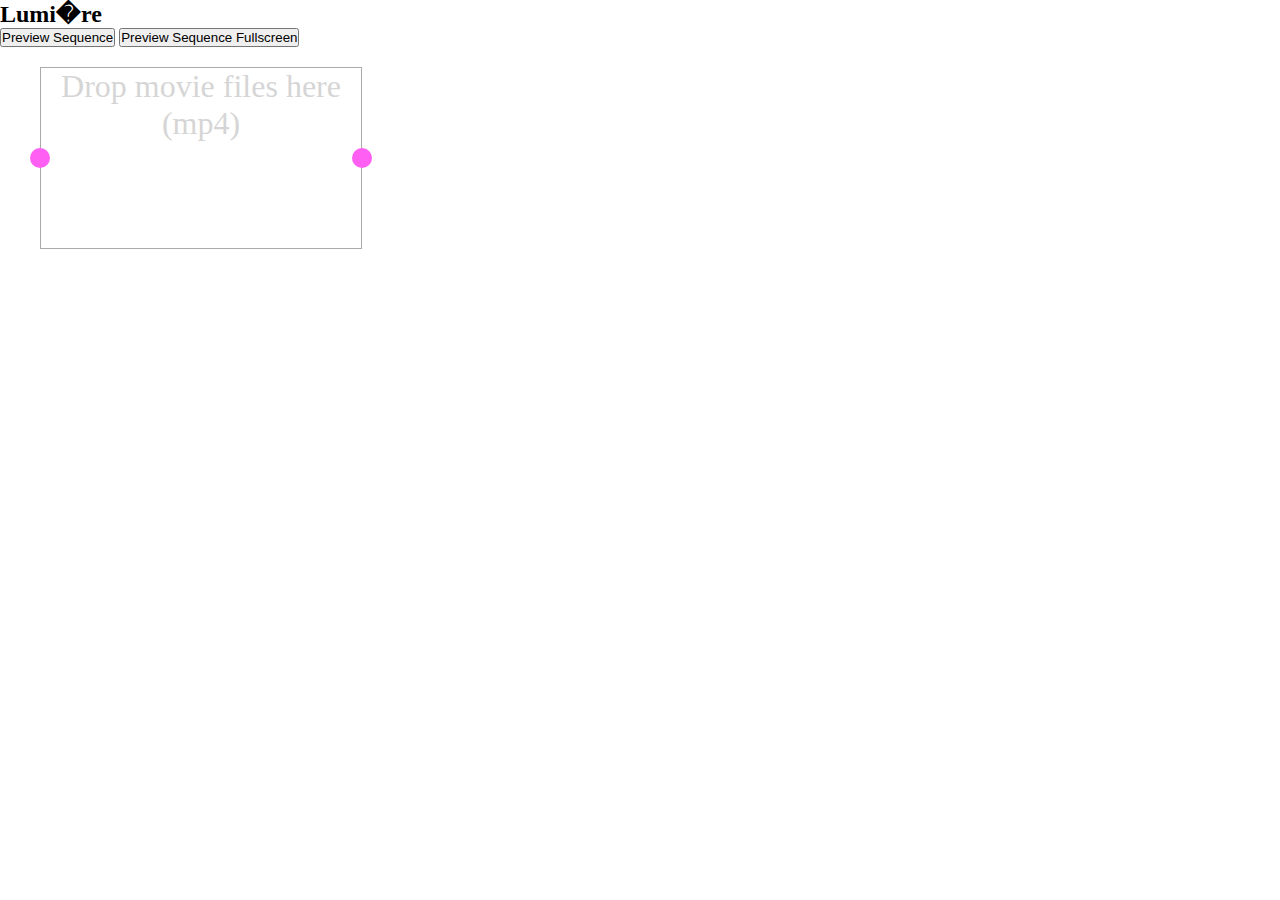
==== index.html @ 1c8ba827 "created a range slider for srubbing the video" ====
<!DOCTYPE html>
<html>
  <head>
    
        <title>Lumi�re</title>
 
        <link href="styles.css" rel="stylesheet" type="text/css">

        <!-- from video.js http://videojs.com/#section5 -->
        <link href="video-js.css" rel="stylesheet">
        <script src="js/video.js"></script>
  </head>
  
  <body>

<div id="middle">
                    
    <div class="big_description">
        <h2>Lumi�re</h2>
        <button id="playall">Preview Sequence</button>
        <button id="playallfs">Preview Sequence Fullscreen</button>
        
        <div id="footnote"></div>
        
    </div>
    
    <div class="clear"></div>  
             
<div id="videos" class="center">
   
</div>

                </div>

  <script src="js/jquery-1.7.2.min.js"></script>
  <script src="js/jquery-ui-1.8.20.custom.min.js"></script>
  <script src="js/jquery.ui.draggable.js"></script>
  <script src="js/jquery.ui.sortable.js"></script>
  <script src="js/jquery.jsPlumb-1.3.9-all-min.js"></script>
  <script src="js/popcorn-complete.min.js"></script>
  <script src="js/local-video.js"></script>
  <script src="js/scripts.js"></script>
  <script src="js/canvas.js"></script>
  <script type="text/javascript">
    
        var LoggedInUser = null;
	//var v = new Video();
    
    </script>
  </body>
</html>
---- styles.css ----
*{padding: 0; margin: 0}

html, body {
  width:  100%;
  height: 100%;
  margin: 0px;
}

#middle {
	width: 100%;
}
canvas {
	height: 600px;
	width: 100%;
	position: absolute;
	top: 0;
	left: 0;
}

.connector {
  border-radius: 50%;
  width: 20px;
  height: 20px;
  background:#ff5ff2;
  position: absolute;
  top: 90px;
  /* width and height can be anything, as long as they're equal */
}

#alert{
	color: #ee3838;
}

#videos {
	z-index: 1;
}
#fullscreenvidsdiv {
	width: 100%;
	height: 360px;
	background: #000;
	padding: 20px;
	z-index:20000;
}
#fullscreenvids {
	margin: 0 auto;
	width: 620px;
	height: 320px
	text-align: center;
	
}

.local_drop {
    height: 180px;
    width: 320px;
    margin: 20px 40px;
    border: 1px dashed #999;
    position: relative;
/*    overflow: auto;*/
    float: left;
}
.local_drop.drag_over {
    border: 1px dashed #333;
    color: #333;
    opacity: 1;
}
.local_drop_text {
    position: relative;
    text-align: center;
    font-size: 32px;
    color: #999;
    opacity: .4;
    display: block;
}
.local_drop_text.drag_over{
	color: #333;
}

.local_drop_text.drag_drop {
    display: none;
    color: #333;
}
.song {
    height: 30px;
    line-height: 30px;
    border-bottom: 1px solid #999;
    font-size: 13px;
    color: #666;
    position: relative;
    text-indent: 30px;
}
.song_progress {
    position: absolute;
    height: 30px;
    width: 0;
    background-color: #000;
    top: 0;
    left: 0;
    opacity: .1;
    z-index: 100;
}
.song.playing {
    color: #000;
}
.song.true {
    background-color: #FFF;
}
.song.false {
    background-color: #FAFAFA;
}
.play_button {
    background-image: url(http://www.ex.fm/static/images/inline-player-icons.png);
    background-repeat: no-repeat;
    height: 20px;
    width: 20px;
    position: absolute;
    top: 7px;
    left: 10px;
    cursor: pointer;
    z-index: 200;
}
.play_button:hover {
    background-position: 0 -30px;
}
.song.playing .play_button {
    background-position: -148px -1px;
}
.song.playing .play_button:hover {
    background-position: -148px -31px;
}
.play_button.paused {
    background-position: 0 -60px;
}


/* ---------------------------------------------------------------*/
/*!
 * jQuery UI Slider 1.8.21
 *
 * Copyright 2012, AUTHORS.txt (http://jqueryui.com/about)
 * Dual licensed under the MIT or GPL Version 2 licenses.
 * http://jquery.org/license
 *
 * http://docs.jquery.com/UI/Slider#theming
 */
.ui-slider { position: relative; text-align: left; }
.ui-slider .ui-slider-handle { position: absolute; z-index: 2; width: 1.2em; height: 1.2em; cursor: default; }
.ui-slider .ui-slider-range { position: absolute; z-index: 1; font-size: .7em; display: block; border: 0; background-position: 0 0; }

.ui-slider-horizontal { height: .8em; }
.ui-slider-horizontal .ui-slider-handle { top: -.3em; margin-left: -.6em; }
.ui-slider-horizontal .ui-slider-range { top: 0; height: 100%; }
.ui-slider-horizontal .ui-slider-range-min { left: 0; }
.ui-slider-horizontal .ui-slider-range-max { right: 0; }

.ui-slider-vertical { width: .8em; height: 100px; }
.ui-slider-vertical .ui-slider-handle { left: -.3em; margin-left: 0; margin-bottom: -.6em; }
.ui-slider-vertical .ui-slider-range { left: 0; width: 100%; }
.ui-slider-vertical .ui-slider-range-min { bottom: 0; }
.ui-slider-vertical .ui-slider-range-max { top: 0; }

/*---------------------------------------------------------------*/
/*!
 * jQuery UI CSS Framework 1.8.21
 *
 * Copyright 2012, AUTHORS.txt (http://jqueryui.com/about)
 * Dual licensed under the MIT or GPL Version 2 licenses.
 * http://jquery.org/license
 *
 * http://docs.jquery.com/UI/Theming/API
 *
 * To view and modify this theme, visit http://jqueryui.com/themeroller/
 */


/* Component containers
----------------------------------*/
.ui-widget { font-family: Verdana,Arial,sans-serif/*{ffDefault}*/; font-size: 1.1em/*{fsDefault}*/; }
.ui-widget .ui-widget { font-size: 1em; }
.ui-widget input, .ui-widget select, .ui-widget textarea, .ui-widget button { font-family: Verdana,Arial,sans-serif/*{ffDefault}*/; font-size: 1em; }
.ui-widget-content { border: 1px solid #aaaaaa/*{borderColorContent}*/; background: #ffffff/*{bgColorContent}*/ url(images/ui-bg_flat_75_ffffff_40x100.png)/*{bgImgUrlContent}*/ 50%/*{bgContentXPos}*/ 50%/*{bgContentYPos}*/ repeat-x/*{bgContentRepeat}*/; color: #222222/*{fcContent}*/; }
.ui-widget-content a { color: #222222/*{fcContent}*/; }
.ui-widget-header { border: 1px solid #aaaaaa/*{borderColorHeader}*/; background: #cccccc/*{bgColorHeader}*/ url(images/ui-bg_highlight-soft_75_cccccc_1x100.png)/*{bgImgUrlHeader}*/ 50%/*{bgHeaderXPos}*/ 50%/*{bgHeaderYPos}*/ repeat-x/*{bgHeaderRepeat}*/; color: #222222/*{fcHeader}*/; font-weight: bold; }
.ui-widget-header a { color: #222222/*{fcHeader}*/; }

/* Interaction states
----------------------------------*/
.ui-state-default, .ui-widget-content .ui-state-default, .ui-widget-header .ui-state-default { border: 1px solid #d3d3d3/*{borderColorDefault}*/; background: #e6e6e6/*{bgColorDefault}*/ url(images/ui-bg_glass_75_e6e6e6_1x400.png)/*{bgImgUrlDefault}*/ 50%/*{bgDefaultXPos}*/ 50%/*{bgDefaultYPos}*/ repeat-x/*{bgDefaultRepeat}*/; font-weight: normal/*{fwDefault}*/; color: #555555/*{fcDefault}*/; }
.ui-state-default a, .ui-state-default a:link, .ui-state-default a:visited { color: #555555/*{fcDefault}*/; text-decoration: none; }
.ui-state-hover, .ui-widget-content .ui-state-hover, .ui-widget-header .ui-state-hover, .ui-state-focus, .ui-widget-content .ui-state-focus, .ui-widget-header .ui-state-focus { border: 1px solid #999999/*{borderColorHover}*/; background: #dadada/*{bgColorHover}*/ url(images/ui-bg_glass_75_dadada_1x400.png)/*{bgImgUrlHover}*/ 50%/*{bgHoverXPos}*/ 50%/*{bgHoverYPos}*/ repeat-x/*{bgHoverRepeat}*/; font-weight: normal/*{fwDefault}*/; color: #212121/*{fcHover}*/; }
.ui-state-hover a, .ui-state-hover a:hover { color: #212121/*{fcHover}*/; text-decoration: none; }
.ui-state-active, .ui-widget-content .ui-state-active, .ui-widget-header .ui-state-active { border: 1px solid #aaaaaa/*{borderColorActive}*/; background: #ffffff/*{bgColorActive}*/ url(images/ui-bg_glass_65_ffffff_1x400.png)/*{bgImgUrlActive}*/ 50%/*{bgActiveXPos}*/ 50%/*{bgActiveYPos}*/ repeat-x/*{bgActiveRepeat}*/; font-weight: normal/*{fwDefault}*/; color: #212121/*{fcActive}*/; }
.ui-state-active a, .ui-state-active a:link, .ui-state-active a:visited { color: #212121/*{fcActive}*/; text-decoration: none; }
.ui-widget :active { outline: none; }

/* Interaction Cues
----------------------------------*/
.ui-state-highlight, .ui-widget-content .ui-state-highlight, .ui-widget-header .ui-state-highlight  {border: 1px solid #fcefa1/*{borderColorHighlight}*/; background: #fbf9ee/*{bgColorHighlight}*/ url(images/ui-bg_glass_55_fbf9ee_1x400.png)/*{bgImgUrlHighlight}*/ 50%/*{bgHighlightXPos}*/ 50%/*{bgHighlightYPos}*/ repeat-x/*{bgHighlightRepeat}*/; color: #363636/*{fcHighlight}*/; }
.ui-state-highlight a, .ui-widget-content .ui-state-highlight a,.ui-widget-header .ui-state-highlight a { color: #363636/*{fcHighlight}*/; }
.ui-state-error, .ui-widget-content .ui-state-error, .ui-widget-header .ui-state-error {border: 1px solid #cd0a0a/*{borderColorError}*/; background: #fef1ec/*{bgColorError}*/ url(images/ui-bg_glass_95_fef1ec_1x400.png)/*{bgImgUrlError}*/ 50%/*{bgErrorXPos}*/ 50%/*{bgErrorYPos}*/ repeat-x/*{bgErrorRepeat}*/; color: #cd0a0a/*{fcError}*/; }
.ui-state-error a, .ui-widget-content .ui-state-error a, .ui-widget-header .ui-state-error a { color: #cd0a0a/*{fcError}*/; }
.ui-state-error-text, .ui-widget-content .ui-state-error-text, .ui-widget-header .ui-state-error-text { color: #cd0a0a/*{fcError}*/; }
.ui-priority-primary, .ui-widget-content .ui-priority-primary, .ui-widget-header .ui-priority-primary { font-weight: bold; }
.ui-priority-secondary, .ui-widget-content .ui-priority-secondary,  .ui-widget-header .ui-priority-secondary { opacity: .7; filter:Alpha(Opacity=70); font-weight: normal; }
.ui-state-disabled, .ui-widget-content .ui-state-disabled, .ui-widget-header .ui-state-disabled { opacity: .35; filter:Alpha(Opacity=35); background-image: none; }

/* Icons
----------------------------------*/

/* states and images */
.ui-icon { width: 16px; height: 16px; background-image: url(images/ui-icons_222222_256x240.png)/*{iconsContent}*/; }
.ui-widget-content .ui-icon {background-image: url(images/ui-icons_222222_256x240.png)/*{iconsContent}*/; }
.ui-widget-header .ui-icon {background-image: url(images/ui-icons_222222_256x240.png)/*{iconsHeader}*/; }
.ui-state-default .ui-icon { background-image: url(images/ui-icons_888888_256x240.png)/*{iconsDefault}*/; }
.ui-state-hover .ui-icon, .ui-state-focus .ui-icon {background-image: url(images/ui-icons_454545_256x240.png)/*{iconsHover}*/; }
.ui-state-active .ui-icon {background-image: url(images/ui-icons_454545_256x240.png)/*{iconsActive}*/; }
.ui-state-highlight .ui-icon {background-image: url(images/ui-icons_2e83ff_256x240.png)/*{iconsHighlight}*/; }
.ui-state-error .ui-icon, .ui-state-error-text .ui-icon {background-image: url(images/ui-icons_cd0a0a_256x240.png)/*{iconsError}*/; }

/* positioning */
.ui-icon-carat-1-n { background-position: 0 0; }
.ui-icon-carat-1-ne { background-position: -16px 0; }
.ui-icon-carat-1-e { background-position: -32px 0; }
.ui-icon-carat-1-se { background-position: -48px 0; }
.ui-icon-carat-1-s { background-position: -64px 0; }
.ui-icon-carat-1-sw { background-position: -80px 0; }
.ui-icon-carat-1-w { background-position: -96px 0; }
.ui-icon-carat-1-nw { background-position: -112px 0; }
.ui-icon-carat-2-n-s { background-position: -128px 0; }
.ui-icon-carat-2-e-w { background-position: -144px 0; }
.ui-icon-triangle-1-n { background-position: 0 -16px; }
.ui-icon-triangle-1-ne { background-position: -16px -16px; }
.ui-icon-triangle-1-e { background-position: -32px -16px; }
.ui-icon-triangle-1-se { background-position: -48px -16px; }
.ui-icon-triangle-1-s { background-position: -64px -16px; }
.ui-icon-triangle-1-sw { background-position: -80px -16px; }
.ui-icon-triangle-1-w { background-position: -96px -16px; }
.ui-icon-triangle-1-nw { background-position: -112px -16px; }
.ui-icon-triangle-2-n-s { background-position: -128px -16px; }
.ui-icon-triangle-2-e-w { background-position: -144px -16px; }
.ui-icon-arrow-1-n { background-position: 0 -32px; }
.ui-icon-arrow-1-ne { background-position: -16px -32px; }
.ui-icon-arrow-1-e { background-position: -32px -32px; }
.ui-icon-arrow-1-se { background-position: -48px -32px; }
.ui-icon-arrow-1-s { background-position: -64px -32px; }
.ui-icon-arrow-1-sw { background-position: -80px -32px; }
.ui-icon-arrow-1-w { background-position: -96px -32px; }
.ui-icon-arrow-1-nw { background-position: -112px -32px; }
.ui-icon-arrow-2-n-s { background-position: -128px -32px; }
.ui-icon-arrow-2-ne-sw { background-position: -144px -32px; }
.ui-icon-arrow-2-e-w { background-position: -160px -32px; }
.ui-icon-arrow-2-se-nw { background-position: -176px -32px; }
.ui-icon-arrowstop-1-n { background-position: -192px -32px; }
.ui-icon-arrowstop-1-e { background-position: -208px -32px; }
.ui-icon-arrowstop-1-s { background-position: -224px -32px; }
.ui-icon-arrowstop-1-w { background-position: -240px -32px; }
.ui-icon-arrowthick-1-n { background-position: 0 -48px; }
.ui-icon-arrowthick-1-ne { background-position: -16px -48px; }
.ui-icon-arrowthick-1-e { background-position: -32px -48px; }
.ui-icon-arrowthick-1-se { background-position: -48px -48px; }
.ui-icon-arrowthick-1-s { background-position: -64px -48px; }
.ui-icon-arrowthick-1-sw { background-position: -80px -48px; }
.ui-icon-arrowthick-1-w { background-position: -96px -48px; }
.ui-icon-arrowthick-1-nw { background-position: -112px -48px; }
.ui-icon-arrowthick-2-n-s { background-position: -128px -48px; }
.ui-icon-arrowthick-2-ne-sw { background-position: -144px -48px; }
.ui-icon-arrowthick-2-e-w { background-position: -160px -48px; }
.ui-icon-arrowthick-2-se-nw { background-position: -176px -48px; }
.ui-icon-arrowthickstop-1-n { background-position: -192px -48px; }
.ui-icon-arrowthickstop-1-e { background-position: -208px -48px; }
.ui-icon-arrowthickstop-1-s { background-position: -224px -48px; }
.ui-icon-arrowthickstop-1-w { background-position: -240px -48px; }
.ui-icon-arrowreturnthick-1-w { background-position: 0 -64px; }
.ui-icon-arrowreturnthick-1-n { background-position: -16px -64px; }
.ui-icon-arrowreturnthick-1-e { background-position: -32px -64px; }
.ui-icon-arrowreturnthick-1-s { background-position: -48px -64px; }
.ui-icon-arrowreturn-1-w { background-position: -64px -64px; }
.ui-icon-arrowreturn-1-n { background-position: -80px -64px; }
.ui-icon-arrowreturn-1-e { background-position: -96px -64px; }
.ui-icon-arrowreturn-1-s { background-position: -112px -64px; }
.ui-icon-arrowrefresh-1-w { background-position: -128px -64px; }
.ui-icon-arrowrefresh-1-n { background-position: -144px -64px; }
.ui-icon-arrowrefresh-1-e { background-position: -160px -64px; }
.ui-icon-arrowrefresh-1-s { background-position: -176px -64px; }
.ui-icon-arrow-4 { background-position: 0 -80px; }
.ui-icon-arrow-4-diag { background-position: -16px -80px; }
.ui-icon-extlink { background-position: -32px -80px; }
.ui-icon-newwin { background-position: -48px -80px; }
.ui-icon-refresh { background-position: -64px -80px; }
.ui-icon-shuffle { background-position: -80px -80px; }
.ui-icon-transfer-e-w { background-position: -96px -80px; }
.ui-icon-transferthick-e-w { background-position: -112px -80px; }
.ui-icon-folder-collapsed { background-position: 0 -96px; }
.ui-icon-folder-open { background-position: -16px -96px; }
.ui-icon-document { background-position: -32px -96px; }
.ui-icon-document-b { background-position: -48px -96px; }
.ui-icon-note { background-position: -64px -96px; }
.ui-icon-mail-closed { background-position: -80px -96px; }
.ui-icon-mail-open { background-position: -96px -96px; }
.ui-icon-suitcase { background-position: -112px -96px; }
.ui-icon-comment { background-position: -128px -96px; }
.ui-icon-person { background-position: -144px -96px; }
.ui-icon-print { background-position: -160px -96px; }
.ui-icon-trash { background-position: -176px -96px; }
.ui-icon-locked { background-position: -192px -96px; }
.ui-icon-unlocked { background-position: -208px -96px; }
.ui-icon-bookmark { background-position: -224px -96px; }
.ui-icon-tag { background-position: -240px -96px; }
.ui-icon-home { background-position: 0 -112px; }
.ui-icon-flag { background-position: -16px -112px; }
.ui-icon-calendar { background-position: -32px -112px; }
.ui-icon-cart { background-position: -48px -112px; }
.ui-icon-pencil { background-position: -64px -112px; }
.ui-icon-clock { background-position: -80px -112px; }
.ui-icon-disk { background-position: -96px -112px; }
.ui-icon-calculator { background-position: -112px -112px; }
.ui-icon-zoomin { background-position: -128px -112px; }
.ui-icon-zoomout { background-position: -144px -112px; }
.ui-icon-search { background-position: -160px -112px; }
.ui-icon-wrench { background-position: -176px -112px; }
.ui-icon-gear { background-position: -192px -112px; }
.ui-icon-heart { background-position: -208px -112px; }
.ui-icon-star { background-position: -224px -112px; }
.ui-icon-link { background-position: -240px -112px; }
.ui-icon-cancel { background-position: 0 -128px; }
.ui-icon-plus { background-position: -16px -128px; }
.ui-icon-plusthick { background-position: -32px -128px; }
.ui-icon-minus { background-position: -48px -128px; }
.ui-icon-minusthick { background-position: -64px -128px; }
.ui-icon-close { background-position: -80px -128px; }
.ui-icon-closethick { background-position: -96px -128px; }
.ui-icon-key { background-position: -112px -128px; }
.ui-icon-lightbulb { background-position: -128px -128px; }
.ui-icon-scissors { background-position: -144px -128px; }
.ui-icon-clipboard { background-position: -160px -128px; }
.ui-icon-copy { background-position: -176px -128px; }
.ui-icon-contact { background-position: -192px -128px; }
.ui-icon-image { background-position: -208px -128px; }
.ui-icon-video { background-position: -224px -128px; }
.ui-icon-script { background-position: -240px -128px; }
.ui-icon-alert { background-position: 0 -144px; }
.ui-icon-info { background-position: -16px -144px; }
.ui-icon-notice { background-position: -32px -144px; }
.ui-icon-help { background-position: -48px -144px; }
.ui-icon-check { background-position: -64px -144px; }
.ui-icon-bullet { background-position: -80px -144px; }
.ui-icon-radio-off { background-position: -96px -144px; }
.ui-icon-radio-on { background-position: -112px -144px; }
.ui-icon-pin-w { background-position: -128px -144px; }
.ui-icon-pin-s { background-position: -144px -144px; }
.ui-icon-play { background-position: 0 -160px; }
.ui-icon-pause { background-position: -16px -160px; }
.ui-icon-seek-next { background-position: -32px -160px; }
.ui-icon-seek-prev { background-position: -48px -160px; }
.ui-icon-seek-end { background-position: -64px -160px; }
.ui-icon-seek-start { background-position: -80px -160px; }
/* ui-icon-seek-first is deprecated, use ui-icon-seek-start instead */
.ui-icon-seek-first { background-position: -80px -160px; }
.ui-icon-stop { background-position: -96px -160px; }
.ui-icon-eject { background-position: -112px -160px; }
.ui-icon-volume-off { background-position: -128px -160px; }
.ui-icon-volume-on { background-position: -144px -160px; }
.ui-icon-power { background-position: 0 -176px; }
.ui-icon-signal-diag { background-position: -16px -176px; }
.ui-icon-signal { background-position: -32px -176px; }
.ui-icon-battery-0 { background-position: -48px -176px; }
.ui-icon-battery-1 { background-position: -64px -176px; }
.ui-icon-battery-2 { background-position: -80px -176px; }
.ui-icon-battery-3 { background-position: -96px -176px; }
.ui-icon-circle-plus { background-position: 0 -192px; }
.ui-icon-circle-minus { background-position: -16px -192px; }
.ui-icon-circle-close { background-position: -32px -192px; }
.ui-icon-circle-triangle-e { background-position: -48px -192px; }
.ui-icon-circle-triangle-s { background-position: -64px -192px; }
.ui-icon-circle-triangle-w { background-position: -80px -192px; }
.ui-icon-circle-triangle-n { background-position: -96px -192px; }
.ui-icon-circle-arrow-e { background-position: -112px -192px; }
.ui-icon-circle-arrow-s { background-position: -128px -192px; }
.ui-icon-circle-arrow-w { background-position: -144px -192px; }
.ui-icon-circle-arrow-n { background-position: -160px -192px; }
.ui-icon-circle-zoomin { background-position: -176px -192px; }
.ui-icon-circle-zoomout { background-position: -192px -192px; }
.ui-icon-circle-check { background-position: -208px -192px; }
.ui-icon-circlesmall-plus { background-position: 0 -208px; }
.ui-icon-circlesmall-minus { background-position: -16px -208px; }
.ui-icon-circlesmall-close { background-position: -32px -208px; }
.ui-icon-squaresmall-plus { background-position: -48px -208px; }
.ui-icon-squaresmall-minus { background-position: -64px -208px; }
.ui-icon-squaresmall-close { background-position: -80px -208px; }
.ui-icon-grip-dotted-vertical { background-position: 0 -224px; }
.ui-icon-grip-dotted-horizontal { background-position: -16px -224px; }
.ui-icon-grip-solid-vertical { background-position: -32px -224px; }
.ui-icon-grip-solid-horizontal { background-position: -48px -224px; }
.ui-icon-gripsmall-diagonal-se { background-position: -64px -224px; }
.ui-icon-grip-diagonal-se { background-position: -80px -224px; }


/* Misc visuals
----------------------------------*/

/* Corner radius */
.ui-corner-all, .ui-corner-top, .ui-corner-left, .ui-corner-tl { -moz-border-radius-topleft: 4px/*{cornerRadius}*/; -webkit-border-top-left-radius: 4px/*{cornerRadius}*/; -khtml-border-top-left-radius: 4px/*{cornerRadius}*/; border-top-left-radius: 4px/*{cornerRadius}*/; }
.ui-corner-all, .ui-corner-top, .ui-corner-right, .ui-corner-tr { -moz-border-radius-topright: 4px/*{cornerRadius}*/; -webkit-border-top-right-radius: 4px/*{cornerRadius}*/; -khtml-border-top-right-radius: 4px/*{cornerRadius}*/; border-top-right-radius: 4px/*{cornerRadius}*/; }
.ui-corner-all, .ui-corner-bottom, .ui-corner-left, .ui-corner-bl { -moz-border-radius-bottomleft: 4px/*{cornerRadius}*/; -webkit-border-bottom-left-radius: 4px/*{cornerRadius}*/; -khtml-border-bottom-left-radius: 4px/*{cornerRadius}*/; border-bottom-left-radius: 4px/*{cornerRadius}*/; }
.ui-corner-all, .ui-corner-bottom, .ui-corner-right, .ui-corner-br { -moz-border-radius-bottomright: 4px/*{cornerRadius}*/; -webkit-border-bottom-right-radius: 4px/*{cornerRadius}*/; -khtml-border-bottom-right-radius: 4px/*{cornerRadius}*/; border-bottom-right-radius: 4px/*{cornerRadius}*/; }

/* Overlays */
.ui-widget-overlay { background: #aaaaaa/*{bgColorOverlay}*/ url(images/ui-bg_flat_0_aaaaaa_40x100.png)/*{bgImgUrlOverlay}*/ 50%/*{bgOverlayXPos}*/ 50%/*{bgOverlayYPos}*/ repeat-x/*{bgOverlayRepeat}*/; opacity: .3;filter:Alpha(Opacity=30)/*{opacityOverlay}*/; }
.ui-widget-shadow { margin: -8px/*{offsetTopShadow}*/ 0 0 -8px/*{offsetLeftShadow}*/; padding: 8px/*{thicknessShadow}*/; background: #aaaaaa/*{bgColorShadow}*/ url(images/ui-bg_flat_0_aaaaaa_40x100.png)/*{bgImgUrlShadow}*/ 50%/*{bgShadowXPos}*/ 50%/*{bgShadowYPos}*/ repeat-x/*{bgShadowRepeat}*/; opacity: .3;filter:Alpha(Opacity=30)/*{opacityShadow}*/; -moz-border-radius: 8px/*{cornerRadiusShadow}*/; -khtml-border-radius: 8px/*{cornerRadiusShadow}*/; -webkit-border-radius: 8px/*{cornerRadiusShadow}*/; border-radius: 8px/*{cornerRadiusShadow}*/; }
---- video-js.css ----
.video-js{background-color:#000;position:relative;padding:0;font-size:10px;vertical-align:middle}.video-js .vjs-tech{position:absolute;top:0;left:0;width:100%;height:100%}.video-js:-moz-full-screen{position:absolute}body.vjs-full-window{padding:0;margin:0;height:100%;overflow-y:auto}.video-js.vjs-fullscreen{position:fixed;overflow:hidden;z-index:1000;left:0;top:0;bottom:0;right:0;width:100%!important;height:100%!important;_position:absolute}.video-js:-webkit-full-screen{width:100%!important;height:100%!important}.vjs-poster{margin:0 auto;padding:0;cursor:pointer;position:relative;width:100%;max-height:100%}.video-js .vjs-text-track-display{text-align:center;position:absolute;bottom:4em;left:1em;right:1em;font-family:"Helvetica Neue",Helvetica,Arial,sans-serif}.video-js .vjs-text-track{display:none;color:#fff;font-size:1.4em;text-align:center;margin-bottom:.1em;background:#000;background:rgba(0,0,0,0.50)}.video-js .vjs-subtitles{color:#fff}.video-js .vjs-captions{color:#fc6}.vjs-tt-cue{display:block}.vjs-fade-in{visibility:visible!important;opacity:1!important;-webkit-transition:visibility 0s linear 0s,opacity .3s linear;-moz-transition:visibility 0s linear 0s,opacity .3s linear;-ms-transition:visibility 0s linear 0s,opacity .3s linear;-o-transition:visibility 0s linear 0s,opacity .3s linear;transition:visibility 0s linear 0s,opacity .3s linear}.vjs-fade-out{visibility:hidden!important;opacity:0!important;-webkit-transition:visibility 0s linear 1.5s,opacity 1.5s linear;-moz-transition:visibility 0s linear 1.5s,opacity 1.5s linear;-ms-transition:visibility 0s linear 1.5s,opacity 1.5s linear;-o-transition:visibility 0s linear 1.5s,opacity 1.5s linear;transition:visibility 0s linear 1.5s,opacity 1.5s linear}.vjs-default-skin .vjs-controls{position:absolute;bottom:0;left:0;right:0;margin:0;padding:0;height:2.6em;color:#fff;border-top:1px solid #404040;background:#242424;background:-moz-linear-gradient(top,#242424 50%,#1f1f1f 50%,#171717 100%);background:-webkit-gradient(linear,0% 0,0% 100%,color-stop(50%,#242424),color-stop(50%,#1f1f1f),color-stop(100%,#171717));background:-webkit-linear-gradient(top,#242424 50%,#1f1f1f 50%,#171717 100%);background:-o-linear-gradient(top,#242424 50%,#1f1f1f 50%,#171717 100%);background:-ms-linear-gradient(top,#242424 50%,#1f1f1f 50%,#171717 100%);background:linear-gradient(top,#242424 50%,#1f1f1f 50%,#171717 100%);visibility:hidden;opacity:0}.vjs-default-skin .vjs-control{position:relative;float:left;text-align:center;margin:0;padding:0;height:2.6em;width:2.6em}.vjs-default-skin .vjs-control:focus{outline:0}.vjs-default-skin .vjs-control-text{border:0;clip:rect(0 0 0 0);height:1px;margin:-1px;overflow:hidden;padding:0;position:absolute;width:1px}.vjs-default-skin .vjs-play-control{width:5em;cursor:pointer!important}.vjs-default-skin.vjs-paused .vjs-play-control div{width:15px;height:17px;background:url('video-js.png');margin:.5em auto 0}.vjs-default-skin.vjs-playing .vjs-play-control div{width:15px;height:17px;background:url('video-js.png') -25px 0;margin:.5em auto 0}.vjs-default-skin .vjs-rewind-control{width:5em;cursor:pointer!important}.vjs-default-skin .vjs-rewind-control div{width:19px;height:16px;background:url('video-js.png');margin:.5em auto 0}.vjs-default-skin .vjs-mute-control{width:3.8em;cursor:pointer!important;float:right}.vjs-default-skin .vjs-mute-control div{width:22px;height:16px;background:url('video-js.png') -75px -25px;margin:.5em auto 0}.vjs-default-skin .vjs-mute-control.vjs-vol-0 div{background:url('video-js.png') 0 -25px}.vjs-default-skin .vjs-mute-control.vjs-vol-1 div{background:url('video-js.png') -25px -25px}.vjs-default-skin .vjs-mute-control.vjs-vol-2 div{background:url('video-js.png') -50px -25px}.vjs-default-skin .vjs-volume-control{width:5em;float:right}.vjs-default-skin .vjs-volume-bar{position:relative;width:5em;height:.6em;margin:1em auto 0;cursor:pointer!important;-moz-border-radius:.3em;-webkit-border-radius:.3em;border-radius:.3em;background:#666;background:-moz-linear-gradient(top,#333,#666);background:-webkit-gradient(linear,0% 0,0% 100%,from(#333),to(#666));background:-webkit-linear-gradient(top,#333,#666);background:-o-linear-gradient(top,#333,#666);background:-ms-linear-gradient(top,#333,#666);background:linear-gradient(top,#333,#666)}.vjs-default-skin .vjs-volume-level{position:absolute;top:0;left:0;height:.6em;-moz-border-radius:.3em;-webkit-border-radius:.3em;border-radius:.3em;background:#fff;background:-moz-linear-gradient(top,#fff,#ccc);background:-webkit-gradient(linear,0% 0,0% 100%,from(#fff),to(#ccc));background:-webkit-linear-gradient(top,#fff,#ccc);background:-o-linear-gradient(top,#fff,#ccc);background:-ms-linear-gradient(top,#fff,#ccc);background:linear-gradient(top,#fff,#ccc)}.vjs-default-skin .vjs-volume-handle{position:absolute;top:-0.2em;width:.8em;height:.8em;background:#ccc;left:0;border:1px solid #fff;-moz-border-radius:.6em;-webkit-border-radius:.6em;border-radius:.6em}.vjs-default-skin div.vjs-progress-control{position:absolute;left:4.8em;right:4.8em;height:1.0em;width:auto;top:-1.3em;border-bottom:1px solid #1f1f1f;border-top:1px solid #222;background:#333;background:-moz-linear-gradient(top,#222,#333);background:-webkit-gradient(linear,0% 0,0% 100%,from(#222),to(#333));background:-webkit-linear-gradient(top,#222,#333);background:-o-linear-gradient(top,#333,#222);background:-ms-linear-gradient(top,#333,#222);background:linear-gradient(top,#333,#222)}.vjs-default-skin .vjs-progress-holder{position:relative;cursor:pointer!important;padding:0;margin:0;height:1.0em;-moz-border-radius:.6em;-webkit-border-radius:.6em;border-radius:.6em;background:#111;background:-moz-linear-gradient(top,#111,#262626);background:-webkit-gradient(linear,0% 0,0% 100%,from(#111),to(#262626));background:-webkit-linear-gradient(top,#111,#262626);background:-o-linear-gradient(top,#111,#262626);background:-ms-linear-gradient(top,#111,#262626);background:linear-gradient(top,#111,#262626)}.vjs-default-skin .vjs-progress-holder .vjs-play-progress,.vjs-default-skin .vjs-progress-holder .vjs-load-progress{position:absolute;display:block;height:1.0em;margin:0;padding:0;left:0;top:0;-moz-border-radius:.6em;-webkit-border-radius:.6em;border-radius:.6em}.vjs-default-skin .vjs-play-progress{background:#fff;background:-moz-linear-gradient(top,#fff 0,#d6d6d6 50%,#fff 100%);background:-webkit-gradient(linear,0% 0,0% 100%,color-stop(0%,#fff),color-stop(50%,#d6d6d6),color-stop(100%,#fff));background:-webkit-linear-gradient(top,#fff 0,#d6d6d6 50%,#fff 100%);background:-o-linear-gradient(top,#fff 0,#d6d6d6 50%,#fff 100%);background:-ms-linear-gradient(top,#fff 0,#d6d6d6 50%,#fff 100%);background:linear-gradient(top,#fff 0,#d6d6d6 50%,#fff 100%);background:#efefef;background:-moz-linear-gradient(top,#efefef 0,#f5f5f5 50%,#dbdbdb 50%,#f1f1f1 100%);background:-webkit-gradient(linear,0% 0,0% 100%,color-stop(0%,#efefef),color-stop(50%,#f5f5f5),color-stop(50%,#dbdbdb),color-stop(100%,#f1f1f1));background:-webkit-linear-gradient(top,#efefef 0,#f5f5f5 50%,#dbdbdb 50%,#f1f1f1 100%);background:-o-linear-gradient(top,#efefef 0,#f5f5f5 50%,#dbdbdb 50%,#f1f1f1 100%);background:-ms-linear-gradient(top,#efefef 0,#f5f5f5 50%,#dbdbdb 50%,#f1f1f1 100%);filter:progid:DXImageTransform.Microsoft.gradient(startColorstr='#efefef',endColorstr='#f1f1f1',GradientType=0);background:linear-gradient(top,#efefef 0,#f5f5f5 50%,#dbdbdb 50%,#f1f1f1 100%)}.vjs-default-skin .vjs-load-progress{opacity:.8;background:#666;background:-moz-linear-gradient(top,#666,#333);background:-webkit-gradient(linear,0% 0,0% 100%,from(#666),to(#333));background:-webkit-linear-gradient(top,#666,#333);background:-o-linear-gradient(top,#666,#333);background:-ms-linear-gradient(top,#666,#333);background:linear-gradient(top,#666,#333)}.vjs-default-skin div.vjs-seek-handle{position:absolute;width:16px;height:16px;margin-top:-0.3em;left:0;top:0;background:url('video-js.png') 0 -50px;-moz-border-radius:.8em;-webkit-border-radius:.8em;border-radius:.8em;-webkit-box-shadow:0 2px 4px 0 #000;-moz-box-shadow:0 2px 4px 0 #000;box-shadow:0 2px 4px 0 #000}.vjs-default-skin .vjs-time-controls{position:absolute;right:0;height:1.0em;width:4.8em;top:-1.3em;border-bottom:1px solid #1f1f1f;border-top:1px solid #222;background-color:#333;font-size:1em;line-height:1.0em;font-weight:normal;font-family:Helvetica,Arial,sans-serif;background:#333;background:-moz-linear-gradient(top,#222,#333);background:-webkit-gradient(linear,0% 0,0% 100%,from(#222),to(#333));background:-webkit-linear-gradient(top,#222,#333);background:-o-linear-gradient(top,#333,#222);background:-ms-linear-gradient(top,#333,#222);background:linear-gradient(top,#333,#222)}.vjs-default-skin .vjs-current-time{left:0}.vjs-default-skin .vjs-duration{right:0;display:none}.vjs-default-skin .vjs-remaining-time{right:0}.vjs-time-divider{display:none}.vjs-default-skin .vjs-time-control{font-size:1em;line-height:1;font-weight:normal;font-family:Helvetica,Arial,sans-serif}.vjs-default-skin .vjs-time-control span{line-height:25px}.vjs-secondary-controls{float:right}.vjs-default-skin .vjs-fullscreen-control{width:3.8em;cursor:pointer!important;float:right}.vjs-default-skin .vjs-fullscreen-control div{width:16px;height:16px;background:url('video-js.png') -50px 0;margin:.5em auto 0}.vjs-default-skin.vjs-fullscreen .vjs-fullscreen-control div{background:url('video-js.png') -75px 0}.vjs-default-skin .vjs-big-play-button{display:block;z-index:2;position:absolute;top:50%;left:50%;width:8.0em;height:8.0em;margin:-42px 0 0 -42px;text-align:center;vertical-align:center;cursor:pointer!important;border:.2em solid #fff;opacity:.95;-webkit-border-radius:25px;-moz-border-radius:25px;border-radius:25px;background:#454545;background:-moz-linear-gradient(top,#454545 0,#232323 50%,#161616 50%,#3f3f3f 100%);background:-webkit-gradient(linear,0% 0,0% 100%,color-stop(0%,#454545),color-stop(50%,#232323),color-stop(50%,#161616),color-stop(100%,#3f3f3f));background:-webkit-linear-gradient(top,#454545 0,#232323 50%,#161616 50%,#3f3f3f 100%);background:-o-linear-gradient(top,#454545 0,#232323 50%,#161616 50%,#3f3f3f 100%);background:-ms-linear-gradient(top,#454545 0,#232323 50%,#161616 50%,#3f3f3f 100%);filter:progid:DXImageTransform.Microsoft.gradient(startColorstr='#454545',endColorstr='#3f3f3f',GradientType=0);background:linear-gradient(top,#454545 0,#232323 50%,#161616 50%,#3f3f3f 100%);-webkit-box-shadow:4px 4px 8px #000;-moz-box-shadow:4px 4px 8px #000;box-shadow:4px 4px 8px #000}.vjs-default-skin div.vjs-big-play-button:hover{-webkit-box-shadow:0 0 80px #fff;-moz-box-shadow:0 0 80px #fff;box-shadow:0 0 80px #fff}.vjs-default-skin div.vjs-big-play-button span{position:absolute;top:50%;left:50%;display:block;width:35px;height:42px;margin:-20px 0 0 -15px;background:url('video-js.png') -100px 0}.vjs-loading-spinner{display:none;position:absolute;top:50%;left:50%;width:55px;height:55px;margin:-28px 0 0 -28px;-webkit-animation-name:rotatethis;-webkit-animation-duration:1s;-webkit-animation-iteration-count:infinite;-webkit-animation-timing-function:linear;-moz-animation-name:rotatethis;-moz-animation-duration:1s;-moz-animation-iteration-count:infinite;-moz-animation-timing-function:linear}@-webkit-keyframes rotatethis{0%{-webkit-transform:scale(0.6) rotate(0deg)}12.5%{-webkit-transform:scale(0.6) rotate(0deg)}12.51%{-webkit-transform:scale(0.6) rotate(45deg)}25%{-webkit-transform:scale(0.6) rotate(45deg)}25.01%{-webkit-transform:scale(0.6) rotate(90deg)}37.5%{-webkit-transform:scale(0.6) rotate(90deg)}37.51%{-webkit-transform:scale(0.6) rotate(135deg)}50%{-webkit-transform:scale(0.6) rotate(135deg)}50.01%{-webkit-transform:scale(0.6) rotate(180deg)}62.5%{-webkit-transform:scale(0.6) rotate(180deg)}62.51%{-webkit-transform:scale(0.6) rotate(225deg)}75%{-webkit-transform:scale(0.6) rotate(225deg)}75.01%{-webkit-transform:scale(0.6) rotate(270deg)}87.5%{-webkit-transform:scale(0.6) rotate(270deg)}87.51%{-webkit-transform:scale(0.6) rotate(315deg)}100%{-webkit-transform:scale(0.6) rotate(315deg)}}@-moz-keyframes rotatethis{0%{-moz-transform:scale(0.6) rotate(0deg)}12.5%{-moz-transform:scale(0.6) rotate(0deg)}12.51%{-moz-transform:scale(0.6) rotate(45deg)}25%{-moz-transform:scale(0.6) rotate(45deg)}25.01%{-moz-transform:scale(0.6) rotate(90deg)}37.5%{-moz-transform:scale(0.6) rotate(90deg)}37.51%{-moz-transform:scale(0.6) rotate(135deg)}50%{-moz-transform:scale(0.6) rotate(135deg)}50.01%{-moz-transform:scale(0.6) rotate(180deg)}62.5%{-moz-transform:scale(0.6) rotate(180deg)}62.51%{-moz-transform:scale(0.6) rotate(225deg)}75%{-moz-transform:scale(0.6) rotate(225deg)}75.01%{-moz-transform:scale(0.6) rotate(270deg)}87.5%{-moz-transform:scale(0.6) rotate(270deg)}87.51%{-moz-transform:scale(0.6) rotate(315deg)}100%{-moz-transform:scale(0.6) rotate(315deg)}}div.vjs-loading-spinner .ball1{opacity:.12;position:absolute;left:20px;top:0;width:13px;height:13px;background:#fff;border-radius:13px;-webkit-border-radius:13px;-moz-border-radius:13px;border:1px solid #ccc}div.vjs-loading-spinner .ball2{opacity:.25;position:absolute;left:34px;top:6px;width:13px;height:13px;background:#fff;border-radius:13px;-webkit-border-radius:13px;-moz-border-radius:13px;border:1px solid #ccc}div.vjs-loading-spinner .ball3{opacity:.37;position:absolute;left:40px;top:20px;width:13px;height:13px;background:#fff;border-radius:13px;-webkit-border-radius:13px;-moz-border-radius:13px;border:1px solid #ccc}div.vjs-loading-spinner .ball4{opacity:.50;position:absolute;left:34px;top:34px;width:13px;height:13px;background:#fff;border-radius:10px;-webkit-border-radius:10px;-moz-border-radius:15px;border:1px solid #ccc}div.vjs-loading-spinner .ball5{opacity:.62;position:absolute;left:20px;top:40px;width:13px;height:13px;background:#fff;border-radius:13px;-webkit-border-radius:13px;-moz-border-radius:13px;border:1px solid #ccc}div.vjs-loading-spinner .ball6{opacity:.75;position:absolute;left:6px;top:34px;width:13px;height:13px;background:#fff;border-radius:13px;-webkit-border-radius:13px;-moz-border-radius:13px;border:1px solid #ccc}div.vjs-loading-spinner .ball7{opacity:.87;position:absolute;left:0;top:20px;width:13px;height:13px;background:#fff;border-radius:13px;-webkit-border-radius:13px;-moz-border-radius:13px;border:1px solid #ccc}div.vjs-loading-spinner .ball8{opacity:1.00;position:absolute;left:6px;top:6px;width:13px;height:13px;background:#fff;border-radius:13px;-webkit-border-radius:13px;-moz-border-radius:13px;border:1px solid #ccc}.vjs-default-skin .vjs-menu-button{float:right;margin:.2em .5em 0 0;padding:0;width:3em;height:2em;cursor:pointer!important;border:1px solid #111;-moz-border-radius:.3em;-webkit-border-radius:.3em;border-radius:.3em;background:#4d4d4d;background:-moz-linear-gradient(top,#4d4d4d 0,#3f3f3f 50%,#333 50%,#252525 100%);background:-webkit-gradient(linear,left top,left bottom,color-stop(0%,#4d4d4d),color-stop(50%,#3f3f3f),color-stop(50%,#333),color-stop(100%,#252525));background:-webkit-linear-gradient(top,#4d4d4d 0,#3f3f3f 50%,#333 50%,#252525 100%);background:-o-linear-gradient(top,#4d4d4d 0,#3f3f3f 50%,#333 50%,#252525 100%);background:-ms-linear-gradient(top,#4d4d4d 0,#3f3f3f 50%,#333 50%,#252525 100%);background:linear-gradient(top,#4d4d4d 0,#3f3f3f 50%,#333 50%,#252525 100%)}.vjs-default-skin .vjs-menu-button div{background:url('video-js.png') 0 -75px no-repeat;width:16px;height:16px;margin:.2em auto 0;padding:0}.vjs-default-skin .vjs-menu-button ul{display:none;opacity:.8;padding:0;margin:0;position:absolute;width:10em;bottom:2em;max-height:15em;left:-3.5em;background-color:#111;border:2px solid #333;-moz-border-radius:.7em;-webkit-border-radius:1em;border-radius:.5em;-webkit-box-shadow:0 2px 4px 0 #000;-moz-box-shadow:0 2px 4px 0 #000;box-shadow:0 2px 4px 0 #000;overflow:auto}.vjs-default-skin .vjs-menu-button:focus ul,.vjs-default-skin .vjs-menu-button:hover ul{display:block;list-style:none}.vjs-default-skin .vjs-menu-button ul li{list-style:none;margin:0;padding:.3em 0 .3em 20px;line-height:1.4em;font-size:1.2em;font-family:"Helvetica Neue",Helvetica,Arial,sans-serif;text-align:left}.vjs-default-skin .vjs-menu-button ul li.vjs-selected{text-decoration:underline;background:url('video-js.png') -125px -50px no-repeat}.vjs-default-skin .vjs-menu-button ul li:focus,.vjs-default-skin .vjs-menu-button ul li:hover,.vjs-default-skin .vjs-menu-button ul li.vjs-selected:focus,.vjs-default-skin .vjs-menu-button ul li.vjs-selected:hover{background-color:#ccc;color:#111;outline:0}.vjs-default-skin .vjs-menu-button ul li.vjs-menu-title{text-align:center;text-transform:uppercase;font-size:1em;line-height:2em;padding:0;margin:0 0 .3em 0;color:#fff;font-weight:bold;cursor:default;background:#4d4d4d;background:-moz-linear-gradient(top,#4d4d4d 0,#3f3f3f 50%,#333 50%,#252525 100%);background:-webkit-gradient(linear,left top,left bottom,color-stop(0%,#4d4d4d),color-stop(50%,#3f3f3f),color-stop(50%,#333),color-stop(100%,#252525));background:-webkit-linear-gradient(top,#4d4d4d 0,#3f3f3f 50%,#333 50%,#252525 100%);background:-o-linear-gradient(top,#4d4d4d 0,#3f3f3f 50%,#333 50%,#252525 100%);background:-ms-linear-gradient(top,#4d4d4d 0,#3f3f3f 50%,#333 50%,#252525 100%);background:linear-gradient(top,#4d4d4d 0,#3f3f3f 50%,#333 50%,#252525 100%)}.vjs-default-skin .vjs-captions-button div{background-position:-25px -75px}.vjs-default-skin .vjs-chapters-button div{background-position:-100px -75px}.vjs-default-skin .vjs-chapters-button ul{width:20em;left:-8.5em}
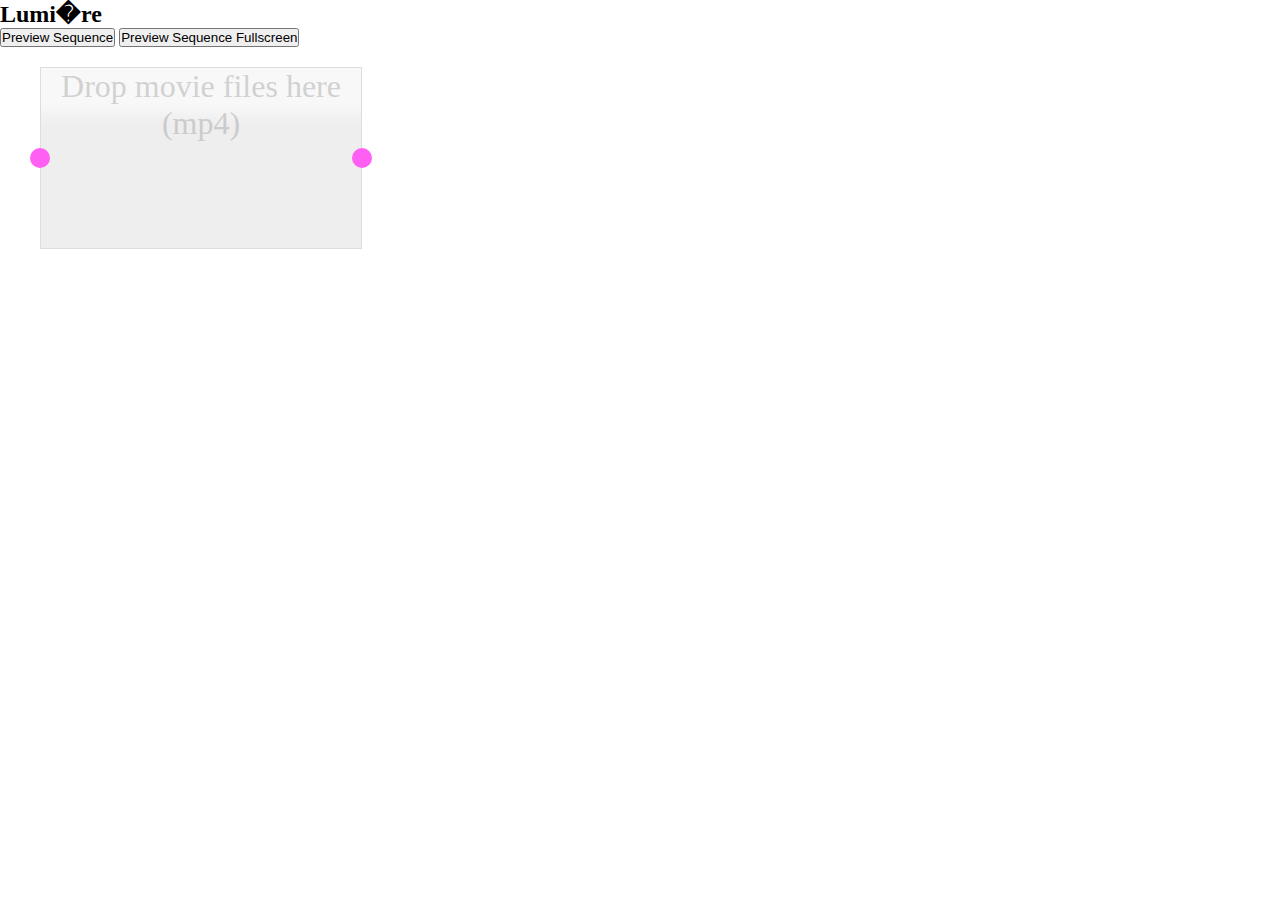
==== commit 8307339e: "range slider for movie clip playback" ====
--- a/index.html
+++ b/index.html
@@ -4,10 +4,10 @@
     
         <title>Lumi�re</title>
  
-        <link href="styles.css" rel="stylesheet" type="text/css">
-
+        <link href="css/styles.css" rel="stylesheet" type="text/css">
+        <link href="css/jquery-ui-1.8.17.custom.css" rel="stylesheet" type="text/css">
         <!-- from video.js http://videojs.com/#section5 -->
-        <link href="video-js.css" rel="stylesheet">
+        <link href="css/video-js.css" rel="stylesheet">
         <script src="js/video.js"></script>
   </head>
   
@@ -36,6 +36,7 @@
   <script src="js/jquery-ui-1.8.20.custom.min.js"></script>
   <script src="js/jquery.ui.draggable.js"></script>
   <script src="js/jquery.ui.sortable.js"></script>
+  <script src="js/jquery.ui.position.js"></script>
   <script src="js/jquery.jsPlumb-1.3.9-all-min.js"></script>
   <script src="js/popcorn-complete.min.js"></script>
   <script src="js/local-video.js"></script>
--- a/css/styles.css
+++ b/css/styles.css
@@ -0,0 +1,408 @@
+*{padding: 0; margin: 0}
+
+html, body {
+  width:  100%;
+  height: 100%;
+  margin: 0px;
+}
+
+#middle {
+	width: 100%;
+}
+canvas {
+	height: 600px;
+	width: 100%;
+	position: absolute;
+	top: 0;
+	left: 0;
+}
+
+.connector {
+  border-radius: 50%;
+  width: 20px;
+  height: 20px;
+  background:#ff5ff2;
+  position: absolute;
+  top: 90px;
+  /* width and height can be anything, as long as they're equal */
+}
+
+#alert{
+	color: #ee3838;
+}
+
+#videos {
+	z-index: 1;
+}
+#fullscreenvidsdiv {
+	width: 100%;
+	height: 360px;
+	background: #000;
+	padding: 20px;
+	z-index:20000;
+}
+#fullscreenvids {
+	margin: 0 auto;
+	width: 620px;
+	height: 320px
+	text-align: center;
+	
+}
+
+.local_drop {
+    height: 180px;
+    width: 320px;
+    margin: 20px 40px;
+    border: 1px dashed #999;
+    position: relative;
+/*    overflow: auto;*/
+    float: left;
+}
+.local_drop.drag_over {
+    border: 1px dashed #333;
+    color: #333;
+    opacity: 1;
+}
+.local_drop_text {
+    position: relative;
+    text-align: center;
+    font-size: 32px;
+    color: #999;
+    opacity: .4;
+    display: block;
+}
+.local_drop_text.drag_over{
+	color: #333;
+}
+
+.local_drop_text.drag_drop {
+    display: none;
+    color: #333;
+}
+.song {
+    height: 30px;
+    line-height: 30px;
+    border-bottom: 1px solid #999;
+    font-size: 13px;
+    color: #666;
+    position: relative;
+    text-indent: 30px;
+}
+.song_progress {
+    position: absolute;
+    height: 30px;
+    width: 0;
+    background-color: #000;
+    top: 0;
+    left: 0;
+    opacity: .1;
+    z-index: 100;
+}
+.song.playing {
+    color: #000;
+}
+.song.true {
+    background-color: #FFF;
+}
+.song.false {
+    background-color: #FAFAFA;
+}
+.play_button {
+    background-image: url(http://www.ex.fm/static/images/inline-player-icons.png);
+    background-repeat: no-repeat;
+    height: 20px;
+    width: 20px;
+    position: absolute;
+    top: 7px;
+    left: 10px;
+    cursor: pointer;
+    z-index: 200;
+}
+.play_button:hover {
+    background-position: 0 -30px;
+}
+.song.playing .play_button {
+    background-position: -148px -1px;
+}
+.song.playing .play_button:hover {
+    background-position: -148px -31px;
+}
+.play_button.paused {
+    background-position: 0 -60px;
+}
+
+
+/* ---------------------------------------------------------------*/
+/*!
+ * jQuery UI Slider 1.8.21
+ *
+ * Copyright 2012, AUTHORS.txt (http://jqueryui.com/about)
+ * Dual licensed under the MIT or GPL Version 2 licenses.
+ * http://jquery.org/license
+ *
+ * http://docs.jquery.com/UI/Slider#theming
+ */
+.ui-slider { position: relative; text-align: left; }
+.ui-slider .ui-slider-handle { position: absolute; z-index: 2; width: 1.2em; height: 1.2em; cursor: default; }
+.ui-slider .ui-slider-range { position: absolute; z-index: 1; font-size: .7em; display: block; border: 0; background-position: 0 0; }
+
+.ui-slider-horizontal { height: .8em; }
+.ui-slider-horizontal .ui-slider-handle { top: -.3em; margin-left: -.6em; }
+.ui-slider-horizontal .ui-slider-range { top: 0; height: 100%; }
+.ui-slider-horizontal .ui-slider-range-min { left: 0; }
+.ui-slider-horizontal .ui-slider-range-max { right: 0; }
+
+.ui-slider-vertical { width: .8em; height: 100px; }
+.ui-slider-vertical .ui-slider-handle { left: -.3em; margin-left: 0; margin-bottom: -.6em; }
+.ui-slider-vertical .ui-slider-range { left: 0; width: 100%; }
+.ui-slider-vertical .ui-slider-range-min { bottom: 0; }
+.ui-slider-vertical .ui-slider-range-max { top: 0; }
+
+/*---------------------------------------------------------------*/
+/*!
+ * jQuery UI CSS Framework 1.8.21
+ *
+ * Copyright 2012, AUTHORS.txt (http://jqueryui.com/about)
+ * Dual licensed under the MIT or GPL Version 2 licenses.
+ * http://jquery.org/license
+ *
+ * http://docs.jquery.com/UI/Theming/API
+ *
+ * To view and modify this theme, visit http://jqueryui.com/themeroller/
+ */
+
+
+/* Component containers
+----------------------------------*/
+.ui-widget { font-family: Verdana,Arial,sans-serif/*{ffDefault}*/; font-size: 1.1em/*{fsDefault}*/; }
+.ui-widget .ui-widget { font-size: 1em; }
+.ui-widget input, .ui-widget select, .ui-widget textarea, .ui-widget button { font-family: Verdana,Arial,sans-serif/*{ffDefault}*/; font-size: 1em; }
+.ui-widget-content { border: 1px solid #aaaaaa/*{borderColorContent}*/; background: #ffffff/*{bgColorContent}*/ url(images/ui-bg_flat_75_ffffff_40x100.png)/*{bgImgUrlContent}*/ 50%/*{bgContentXPos}*/ 50%/*{bgContentYPos}*/ repeat-x/*{bgContentRepeat}*/; color: #222222/*{fcContent}*/; }
+.ui-widget-content a { color: #222222/*{fcContent}*/; }
+.ui-widget-header { border: 1px solid #aaaaaa/*{borderColorHeader}*/; background: #cccccc/*{bgColorHeader}*/ url(images/ui-bg_highlight-soft_75_cccccc_1x100.png)/*{bgImgUrlHeader}*/ 50%/*{bgHeaderXPos}*/ 50%/*{bgHeaderYPos}*/ repeat-x/*{bgHeaderRepeat}*/; color: #222222/*{fcHeader}*/; font-weight: bold; }
+.ui-widget-header a { color: #222222/*{fcHeader}*/; }
+
+/* Interaction states
+----------------------------------*/
+.ui-state-default, .ui-widget-content .ui-state-default, .ui-widget-header .ui-state-default { border: 1px solid #d3d3d3/*{borderColorDefault}*/; background: #e6e6e6/*{bgColorDefault}*/ url(images/ui-bg_glass_75_e6e6e6_1x400.png)/*{bgImgUrlDefault}*/ 50%/*{bgDefaultXPos}*/ 50%/*{bgDefaultYPos}*/ repeat-x/*{bgDefaultRepeat}*/; font-weight: normal/*{fwDefault}*/; color: #555555/*{fcDefault}*/; }
+.ui-state-default a, .ui-state-default a:link, .ui-state-default a:visited { color: #555555/*{fcDefault}*/; text-decoration: none; }
+.ui-state-hover, .ui-widget-content .ui-state-hover, .ui-widget-header .ui-state-hover, .ui-state-focus, .ui-widget-content .ui-state-focus, .ui-widget-header .ui-state-focus { border: 1px solid #999999/*{borderColorHover}*/; background: #dadada/*{bgColorHover}*/ url(images/ui-bg_glass_75_dadada_1x400.png)/*{bgImgUrlHover}*/ 50%/*{bgHoverXPos}*/ 50%/*{bgHoverYPos}*/ repeat-x/*{bgHoverRepeat}*/; font-weight: normal/*{fwDefault}*/; color: #212121/*{fcHover}*/; }
+.ui-state-hover a, .ui-state-hover a:hover { color: #212121/*{fcHover}*/; text-decoration: none; }
+.ui-state-active, .ui-widget-content .ui-state-active, .ui-widget-header .ui-state-active { border: 1px solid #aaaaaa/*{borderColorActive}*/; background: #ffffff/*{bgColorActive}*/ url(images/ui-bg_glass_65_ffffff_1x400.png)/*{bgImgUrlActive}*/ 50%/*{bgActiveXPos}*/ 50%/*{bgActiveYPos}*/ repeat-x/*{bgActiveRepeat}*/; font-weight: normal/*{fwDefault}*/; color: #212121/*{fcActive}*/; }
+.ui-state-active a, .ui-state-active a:link, .ui-state-active a:visited { color: #212121/*{fcActive}*/; text-decoration: none; }
+.ui-widget :active { outline: none; }
+
+/* Interaction Cues
+----------------------------------*/
+.ui-state-highlight, .ui-widget-content .ui-state-highlight, .ui-widget-header .ui-state-highlight  {border: 1px solid #fcefa1/*{borderColorHighlight}*/; background: #fbf9ee/*{bgColorHighlight}*/ url(images/ui-bg_glass_55_fbf9ee_1x400.png)/*{bgImgUrlHighlight}*/ 50%/*{bgHighlightXPos}*/ 50%/*{bgHighlightYPos}*/ repeat-x/*{bgHighlightRepeat}*/; color: #363636/*{fcHighlight}*/; }
+.ui-state-highlight a, .ui-widget-content .ui-state-highlight a,.ui-widget-header .ui-state-highlight a { color: #363636/*{fcHighlight}*/; }
+.ui-state-error, .ui-widget-content .ui-state-error, .ui-widget-header .ui-state-error {border: 1px solid #cd0a0a/*{borderColorError}*/; background: #fef1ec/*{bgColorError}*/ url(images/ui-bg_glass_95_fef1ec_1x400.png)/*{bgImgUrlError}*/ 50%/*{bgErrorXPos}*/ 50%/*{bgErrorYPos}*/ repeat-x/*{bgErrorRepeat}*/; color: #cd0a0a/*{fcError}*/; }
+.ui-state-error a, .ui-widget-content .ui-state-error a, .ui-widget-header .ui-state-error a { color: #cd0a0a/*{fcError}*/; }
+.ui-state-error-text, .ui-widget-content .ui-state-error-text, .ui-widget-header .ui-state-error-text { color: #cd0a0a/*{fcError}*/; }
+.ui-priority-primary, .ui-widget-content .ui-priority-primary, .ui-widget-header .ui-priority-primary { font-weight: bold; }
+.ui-priority-secondary, .ui-widget-content .ui-priority-secondary,  .ui-widget-header .ui-priority-secondary { opacity: .7; filter:Alpha(Opacity=70); font-weight: normal; }
+.ui-state-disabled, .ui-widget-content .ui-state-disabled, .ui-widget-header .ui-state-disabled { opacity: .35; filter:Alpha(Opacity=35); background-image: none; }
+
+/* Icons
+----------------------------------*/
+
+/* states and images */
+.ui-icon { width: 16px; height: 16px; background-image: url(images/ui-icons_222222_256x240.png)/*{iconsContent}*/; }
+.ui-widget-content .ui-icon {background-image: url(images/ui-icons_222222_256x240.png)/*{iconsContent}*/; }
+.ui-widget-header .ui-icon {background-image: url(images/ui-icons_222222_256x240.png)/*{iconsHeader}*/; }
+.ui-state-default .ui-icon { background-image: url(images/ui-icons_888888_256x240.png)/*{iconsDefault}*/; }
+.ui-state-hover .ui-icon, .ui-state-focus .ui-icon {background-image: url(images/ui-icons_454545_256x240.png)/*{iconsHover}*/; }
+.ui-state-active .ui-icon {background-image: url(images/ui-icons_454545_256x240.png)/*{iconsActive}*/; }
+.ui-state-highlight .ui-icon {background-image: url(images/ui-icons_2e83ff_256x240.png)/*{iconsHighlight}*/; }
+.ui-state-error .ui-icon, .ui-state-error-text .ui-icon {background-image: url(images/ui-icons_cd0a0a_256x240.png)/*{iconsError}*/; }
+
+/* positioning */
+.ui-icon-carat-1-n { background-position: 0 0; }
+.ui-icon-carat-1-ne { background-position: -16px 0; }
+.ui-icon-carat-1-e { background-position: -32px 0; }
+.ui-icon-carat-1-se { background-position: -48px 0; }
+.ui-icon-carat-1-s { background-position: -64px 0; }
+.ui-icon-carat-1-sw { background-position: -80px 0; }
+.ui-icon-carat-1-w { background-position: -96px 0; }
+.ui-icon-carat-1-nw { background-position: -112px 0; }
+.ui-icon-carat-2-n-s { background-position: -128px 0; }
+.ui-icon-carat-2-e-w { background-position: -144px 0; }
+.ui-icon-triangle-1-n { background-position: 0 -16px; }
+.ui-icon-triangle-1-ne { background-position: -16px -16px; }
+.ui-icon-triangle-1-e { background-position: -32px -16px; }
+.ui-icon-triangle-1-se { background-position: -48px -16px; }
+.ui-icon-triangle-1-s { background-position: -64px -16px; }
+.ui-icon-triangle-1-sw { background-position: -80px -16px; }
+.ui-icon-triangle-1-w { background-position: -96px -16px; }
+.ui-icon-triangle-1-nw { background-position: -112px -16px; }
+.ui-icon-triangle-2-n-s { background-position: -128px -16px; }
+.ui-icon-triangle-2-e-w { background-position: -144px -16px; }
+.ui-icon-arrow-1-n { background-position: 0 -32px; }
+.ui-icon-arrow-1-ne { background-position: -16px -32px; }
+.ui-icon-arrow-1-e { background-position: -32px -32px; }
+.ui-icon-arrow-1-se { background-position: -48px -32px; }
+.ui-icon-arrow-1-s { background-position: -64px -32px; }
+.ui-icon-arrow-1-sw { background-position: -80px -32px; }
+.ui-icon-arrow-1-w { background-position: -96px -32px; }
+.ui-icon-arrow-1-nw { background-position: -112px -32px; }
+.ui-icon-arrow-2-n-s { background-position: -128px -32px; }
+.ui-icon-arrow-2-ne-sw { background-position: -144px -32px; }
+.ui-icon-arrow-2-e-w { background-position: -160px -32px; }
+.ui-icon-arrow-2-se-nw { background-position: -176px -32px; }
+.ui-icon-arrowstop-1-n { background-position: -192px -32px; }
+.ui-icon-arrowstop-1-e { background-position: -208px -32px; }
+.ui-icon-arrowstop-1-s { background-position: -224px -32px; }
+.ui-icon-arrowstop-1-w { background-position: -240px -32px; }
+.ui-icon-arrowthick-1-n { background-position: 0 -48px; }
+.ui-icon-arrowthick-1-ne { background-position: -16px -48px; }
+.ui-icon-arrowthick-1-e { background-position: -32px -48px; }
+.ui-icon-arrowthick-1-se { background-position: -48px -48px; }
+.ui-icon-arrowthick-1-s { background-position: -64px -48px; }
+.ui-icon-arrowthick-1-sw { background-position: -80px -48px; }
+.ui-icon-arrowthick-1-w { background-position: -96px -48px; }
+.ui-icon-arrowthick-1-nw { background-position: -112px -48px; }
+.ui-icon-arrowthick-2-n-s { background-position: -128px -48px; }
+.ui-icon-arrowthick-2-ne-sw { background-position: -144px -48px; }
+.ui-icon-arrowthick-2-e-w { background-position: -160px -48px; }
+.ui-icon-arrowthick-2-se-nw { background-position: -176px -48px; }
+.ui-icon-arrowthickstop-1-n { background-position: -192px -48px; }
+.ui-icon-arrowthickstop-1-e { background-position: -208px -48px; }
+.ui-icon-arrowthickstop-1-s { background-position: -224px -48px; }
+.ui-icon-arrowthickstop-1-w { background-position: -240px -48px; }
+.ui-icon-arrowreturnthick-1-w { background-position: 0 -64px; }
+.ui-icon-arrowreturnthick-1-n { background-position: -16px -64px; }
+.ui-icon-arrowreturnthick-1-e { background-position: -32px -64px; }
+.ui-icon-arrowreturnthick-1-s { background-position: -48px -64px; }
+.ui-icon-arrowreturn-1-w { background-position: -64px -64px; }
+.ui-icon-arrowreturn-1-n { background-position: -80px -64px; }
+.ui-icon-arrowreturn-1-e { background-position: -96px -64px; }
+.ui-icon-arrowreturn-1-s { background-position: -112px -64px; }
+.ui-icon-arrowrefresh-1-w { background-position: -128px -64px; }
+.ui-icon-arrowrefresh-1-n { background-position: -144px -64px; }
+.ui-icon-arrowrefresh-1-e { background-position: -160px -64px; }
+.ui-icon-arrowrefresh-1-s { background-position: -176px -64px; }
+.ui-icon-arrow-4 { background-position: 0 -80px; }
+.ui-icon-arrow-4-diag { background-position: -16px -80px; }
+.ui-icon-extlink { background-position: -32px -80px; }
+.ui-icon-newwin { background-position: -48px -80px; }
+.ui-icon-refresh { background-position: -64px -80px; }
+.ui-icon-shuffle { background-position: -80px -80px; }
+.ui-icon-transfer-e-w { background-position: -96px -80px; }
+.ui-icon-transferthick-e-w { background-position: -112px -80px; }
+.ui-icon-folder-collapsed { background-position: 0 -96px; }
+.ui-icon-folder-open { background-position: -16px -96px; }
+.ui-icon-document { background-position: -32px -96px; }
+.ui-icon-document-b { background-position: -48px -96px; }
+.ui-icon-note { background-position: -64px -96px; }
+.ui-icon-mail-closed { background-position: -80px -96px; }
+.ui-icon-mail-open { background-position: -96px -96px; }
+.ui-icon-suitcase { background-position: -112px -96px; }
+.ui-icon-comment { background-position: -128px -96px; }
+.ui-icon-person { background-position: -144px -96px; }
+.ui-icon-print { background-position: -160px -96px; }
+.ui-icon-trash { background-position: -176px -96px; }
+.ui-icon-locked { background-position: -192px -96px; }
+.ui-icon-unlocked { background-position: -208px -96px; }
+.ui-icon-bookmark { background-position: -224px -96px; }
+.ui-icon-tag { background-position: -240px -96px; }
+.ui-icon-home { background-position: 0 -112px; }
+.ui-icon-flag { background-position: -16px -112px; }
+.ui-icon-calendar { background-position: -32px -112px; }
+.ui-icon-cart { background-position: -48px -112px; }
+.ui-icon-pencil { background-position: -64px -112px; }
+.ui-icon-clock { background-position: -80px -112px; }
+.ui-icon-disk { background-position: -96px -112px; }
+.ui-icon-calculator { background-position: -112px -112px; }
+.ui-icon-zoomin { background-position: -128px -112px; }
+.ui-icon-zoomout { background-position: -144px -112px; }
+.ui-icon-search { background-position: -160px -112px; }
+.ui-icon-wrench { background-position: -176px -112px; }
+.ui-icon-gear { background-position: -192px -112px; }
+.ui-icon-heart { background-position: -208px -112px; }
+.ui-icon-star { background-position: -224px -112px; }
+.ui-icon-link { background-position: -240px -112px; }
+.ui-icon-cancel { background-position: 0 -128px; }
+.ui-icon-plus { background-position: -16px -128px; }
+.ui-icon-plusthick { background-position: -32px -128px; }
+.ui-icon-minus { background-position: -48px -128px; }
+.ui-icon-minusthick { background-position: -64px -128px; }
+.ui-icon-close { background-position: -80px -128px; }
+.ui-icon-closethick { background-position: -96px -128px; }
+.ui-icon-key { background-position: -112px -128px; }
+.ui-icon-lightbulb { background-position: -128px -128px; }
+.ui-icon-scissors { background-position: -144px -128px; }
+.ui-icon-clipboard { background-position: -160px -128px; }
+.ui-icon-copy { background-position: -176px -128px; }
+.ui-icon-contact { background-position: -192px -128px; }
+.ui-icon-image { background-position: -208px -128px; }
+.ui-icon-video { background-position: -224px -128px; }
+.ui-icon-script { background-position: -240px -128px; }
+.ui-icon-alert { background-position: 0 -144px; }
+.ui-icon-info { background-position: -16px -144px; }
+.ui-icon-notice { background-position: -32px -144px; }
+.ui-icon-help { background-position: -48px -144px; }
+.ui-icon-check { background-position: -64px -144px; }
+.ui-icon-bullet { background-position: -80px -144px; }
+.ui-icon-radio-off { background-position: -96px -144px; }
+.ui-icon-radio-on { background-position: -112px -144px; }
+.ui-icon-pin-w { background-position: -128px -144px; }
+.ui-icon-pin-s { background-position: -144px -144px; }
+.ui-icon-play { background-position: 0 -160px; }
+.ui-icon-pause { background-position: -16px -160px; }
+.ui-icon-seek-next { background-position: -32px -160px; }
+.ui-icon-seek-prev { background-position: -48px -160px; }
+.ui-icon-seek-end { background-position: -64px -160px; }
+.ui-icon-seek-start { background-position: -80px -160px; }
+/* ui-icon-seek-first is deprecated, use ui-icon-seek-start instead */
+.ui-icon-seek-first { background-position: -80px -160px; }
+.ui-icon-stop { background-position: -96px -160px; }
+.ui-icon-eject { background-position: -112px -160px; }
+.ui-icon-volume-off { background-position: -128px -160px; }
+.ui-icon-volume-on { background-position: -144px -160px; }
+.ui-icon-power { background-position: 0 -176px; }
+.ui-icon-signal-diag { background-position: -16px -176px; }
+.ui-icon-signal { background-position: -32px -176px; }
+.ui-icon-battery-0 { background-position: -48px -176px; }
+.ui-icon-battery-1 { background-position: -64px -176px; }
+.ui-icon-battery-2 { background-position: -80px -176px; }
+.ui-icon-battery-3 { background-position: -96px -176px; }
+.ui-icon-circle-plus { background-position: 0 -192px; }
+.ui-icon-circle-minus { background-position: -16px -192px; }
+.ui-icon-circle-close { background-position: -32px -192px; }
+.ui-icon-circle-triangle-e { background-position: -48px -192px; }
+.ui-icon-circle-triangle-s { background-position: -64px -192px; }
+.ui-icon-circle-triangle-w { background-position: -80px -192px; }
+.ui-icon-circle-triangle-n { background-position: -96px -192px; }
+.ui-icon-circle-arrow-e { background-position: -112px -192px; }
+.ui-icon-circle-arrow-s { background-position: -128px -192px; }
+.ui-icon-circle-arrow-w { background-position: -144px -192px; }
+.ui-icon-circle-arrow-n { background-position: -160px -192px; }
+.ui-icon-circle-zoomin { background-position: -176px -192px; }
+.ui-icon-circle-zoomout { background-position: -192px -192px; }
+.ui-icon-circle-check { background-position: -208px -192px; }
+.ui-icon-circlesmall-plus { background-position: 0 -208px; }
+.ui-icon-circlesmall-minus { background-position: -16px -208px; }
+.ui-icon-circlesmall-close { background-position: -32px -208px; }
+.ui-icon-squaresmall-plus { background-position: -48px -208px; }
+.ui-icon-squaresmall-minus { background-position: -64px -208px; }
+.ui-icon-squaresmall-close { background-position: -80px -208px; }
+.ui-icon-grip-dotted-vertical { background-position: 0 -224px; }
+.ui-icon-grip-dotted-horizontal { background-position: -16px -224px; }
+.ui-icon-grip-solid-vertical { background-position: -32px -224px; }
+.ui-icon-grip-solid-horizontal { background-position: -48px -224px; }
+.ui-icon-gripsmall-diagonal-se { background-position: -64px -224px; }
+.ui-icon-grip-diagonal-se { background-position: -80px -224px; }
+
+
+/* Misc visuals
+----------------------------------*/
+
+/* Corner radius */
+.ui-corner-all, .ui-corner-top, .ui-corner-left, .ui-corner-tl { -moz-border-radius-topleft: 4px/*{cornerRadius}*/; -webkit-border-top-left-radius: 4px/*{cornerRadius}*/; -khtml-border-top-left-radius: 4px/*{cornerRadius}*/; border-top-left-radius: 4px/*{cornerRadius}*/; }
+.ui-corner-all, .ui-corner-top, .ui-corner-right, .ui-corner-tr { -moz-border-radius-topright: 4px/*{cornerRadius}*/; -webkit-border-top-right-radius: 4px/*{cornerRadius}*/; -khtml-border-top-right-radius: 4px/*{cornerRadius}*/; border-top-right-radius: 4px/*{cornerRadius}*/; }
+.ui-corner-all, .ui-corner-bottom, .ui-corner-left, .ui-corner-bl { -moz-border-radius-bottomleft: 4px/*{cornerRadius}*/; -webkit-border-bottom-left-radius: 4px/*{cornerRadius}*/; -khtml-border-bottom-left-radius: 4px/*{cornerRadius}*/; border-bottom-left-radius: 4px/*{cornerRadius}*/; }
+.ui-corner-all, .ui-corner-bottom, .ui-corner-right, .ui-corner-br { -moz-border-radius-bottomright: 4px/*{cornerRadius}*/; -webkit-border-bottom-right-radius: 4px/*{cornerRadius}*/; -khtml-border-bottom-right-radius: 4px/*{cornerRadius}*/; border-bottom-right-radius: 4px/*{cornerRadius}*/; }
+
+/* Overlays */
+.ui-widget-overlay { background: #aaaaaa/*{bgColorOverlay}*/ url(images/ui-bg_flat_0_aaaaaa_40x100.png)/*{bgImgUrlOverlay}*/ 50%/*{bgOverlayXPos}*/ 50%/*{bgOverlayYPos}*/ repeat-x/*{bgOverlayRepeat}*/; opacity: .3;filter:Alpha(Opacity=30)/*{opacityOverlay}*/; }
+.ui-widget-shadow { margin: -8px/*{offsetTopShadow}*/ 0 0 -8px/*{offsetLeftShadow}*/; padding: 8px/*{thicknessShadow}*/; background: #aaaaaa/*{bgColorShadow}*/ url(images/ui-bg_flat_0_aaaaaa_40x100.png)/*{bgImgUrlShadow}*/ 50%/*{bgShadowXPos}*/ 50%/*{bgShadowYPos}*/ repeat-x/*{bgShadowRepeat}*/; opacity: .3;filter:Alpha(Opacity=30)/*{opacityShadow}*/; -moz-border-radius: 8px/*{cornerRadiusShadow}*/; -khtml-border-radius: 8px/*{cornerRadiusShadow}*/; -webkit-border-radius: 8px/*{cornerRadiusShadow}*/; border-radius: 8px/*{cornerRadiusShadow}*/; }--- a/css/video-js.css
+++ b/css/video-js.css
@@ -0,0 +1 @@
+.video-js{background-color:#000;position:relative;padding:0;font-size:10px;vertical-align:middle}.video-js .vjs-tech{position:absolute;top:0;left:0;width:100%;height:100%}.video-js:-moz-full-screen{position:absolute}body.vjs-full-window{padding:0;margin:0;height:100%;overflow-y:auto}.video-js.vjs-fullscreen{position:fixed;overflow:hidden;z-index:1000;left:0;top:0;bottom:0;right:0;width:100%!important;height:100%!important;_position:absolute}.video-js:-webkit-full-screen{width:100%!important;height:100%!important}.vjs-poster{margin:0 auto;padding:0;cursor:pointer;position:relative;width:100%;max-height:100%}.video-js .vjs-text-track-display{text-align:center;position:absolute;bottom:4em;left:1em;right:1em;font-family:"Helvetica Neue",Helvetica,Arial,sans-serif}.video-js .vjs-text-track{display:none;color:#fff;font-size:1.4em;text-align:center;margin-bottom:.1em;background:#000;background:rgba(0,0,0,0.50)}.video-js .vjs-subtitles{color:#fff}.video-js .vjs-captions{color:#fc6}.vjs-tt-cue{display:block}.vjs-fade-in{visibility:visible!important;opacity:1!important;-webkit-transition:visibility 0s linear 0s,opacity .3s linear;-moz-transition:visibility 0s linear 0s,opacity .3s linear;-ms-transition:visibility 0s linear 0s,opacity .3s linear;-o-transition:visibility 0s linear 0s,opacity .3s linear;transition:visibility 0s linear 0s,opacity .3s linear}.vjs-fade-out{visibility:hidden!important;opacity:0!important;-webkit-transition:visibility 0s linear 1.5s,opacity 1.5s linear;-moz-transition:visibility 0s linear 1.5s,opacity 1.5s linear;-ms-transition:visibility 0s linear 1.5s,opacity 1.5s linear;-o-transition:visibility 0s linear 1.5s,opacity 1.5s linear;transition:visibility 0s linear 1.5s,opacity 1.5s linear}.vjs-default-skin .vjs-controls{position:absolute;bottom:0;left:0;right:0;margin:0;padding:0;height:2.6em;color:#fff;border-top:1px solid #404040;background:#242424;background:-moz-linear-gradient(top,#242424 50%,#1f1f1f 50%,#171717 100%);background:-webkit-gradient(linear,0% 0,0% 100%,color-stop(50%,#242424),color-stop(50%,#1f1f1f),color-stop(100%,#171717));background:-webkit-linear-gradient(top,#242424 50%,#1f1f1f 50%,#171717 100%);background:-o-linear-gradient(top,#242424 50%,#1f1f1f 50%,#171717 100%);background:-ms-linear-gradient(top,#242424 50%,#1f1f1f 50%,#171717 100%);background:linear-gradient(top,#242424 50%,#1f1f1f 50%,#171717 100%);visibility:hidden;opacity:0}.vjs-default-skin .vjs-control{position:relative;float:left;text-align:center;margin:0;padding:0;height:2.6em;width:2.6em}.vjs-default-skin .vjs-control:focus{outline:0}.vjs-default-skin .vjs-control-text{border:0;clip:rect(0 0 0 0);height:1px;margin:-1px;overflow:hidden;padding:0;position:absolute;width:1px}.vjs-default-skin .vjs-play-control{width:5em;cursor:pointer!important}.vjs-default-skin.vjs-paused .vjs-play-control div{width:15px;height:17px;background:url('video-js.png');margin:.5em auto 0}.vjs-default-skin.vjs-playing .vjs-play-control div{width:15px;height:17px;background:url('video-js.png') -25px 0;margin:.5em auto 0}.vjs-default-skin .vjs-rewind-control{width:5em;cursor:pointer!important}.vjs-default-skin .vjs-rewind-control div{width:19px;height:16px;background:url('video-js.png');margin:.5em auto 0}.vjs-default-skin .vjs-mute-control{width:3.8em;cursor:pointer!important;float:right}.vjs-default-skin .vjs-mute-control div{width:22px;height:16px;background:url('video-js.png') -75px -25px;margin:.5em auto 0}.vjs-default-skin .vjs-mute-control.vjs-vol-0 div{background:url('video-js.png') 0 -25px}.vjs-default-skin .vjs-mute-control.vjs-vol-1 div{background:url('video-js.png') -25px -25px}.vjs-default-skin .vjs-mute-control.vjs-vol-2 div{background:url('video-js.png') -50px -25px}.vjs-default-skin .vjs-volume-control{width:5em;float:right}.vjs-default-skin .vjs-volume-bar{position:relative;width:5em;height:.6em;margin:1em auto 0;cursor:pointer!important;-moz-border-radius:.3em;-webkit-border-radius:.3em;border-radius:.3em;background:#666;background:-moz-linear-gradient(top,#333,#666);background:-webkit-gradient(linear,0% 0,0% 100%,from(#333),to(#666));background:-webkit-linear-gradient(top,#333,#666);background:-o-linear-gradient(top,#333,#666);background:-ms-linear-gradient(top,#333,#666);background:linear-gradient(top,#333,#666)}.vjs-default-skin .vjs-volume-level{position:absolute;top:0;left:0;height:.6em;-moz-border-radius:.3em;-webkit-border-radius:.3em;border-radius:.3em;background:#fff;background:-moz-linear-gradient(top,#fff,#ccc);background:-webkit-gradient(linear,0% 0,0% 100%,from(#fff),to(#ccc));background:-webkit-linear-gradient(top,#fff,#ccc);background:-o-linear-gradient(top,#fff,#ccc);background:-ms-linear-gradient(top,#fff,#ccc);background:linear-gradient(top,#fff,#ccc)}.vjs-default-skin .vjs-volume-handle{position:absolute;top:-0.2em;width:.8em;height:.8em;background:#ccc;left:0;border:1px solid #fff;-moz-border-radius:.6em;-webkit-border-radius:.6em;border-radius:.6em}.vjs-default-skin div.vjs-progress-control{position:absolute;left:4.8em;right:4.8em;height:1.0em;width:auto;top:-1.3em;border-bottom:1px solid #1f1f1f;border-top:1px solid #222;background:#333;background:-moz-linear-gradient(top,#222,#333);background:-webkit-gradient(linear,0% 0,0% 100%,from(#222),to(#333));background:-webkit-linear-gradient(top,#222,#333);background:-o-linear-gradient(top,#333,#222);background:-ms-linear-gradient(top,#333,#222);background:linear-gradient(top,#333,#222)}.vjs-default-skin .vjs-progress-holder{position:relative;cursor:pointer!important;padding:0;margin:0;height:1.0em;-moz-border-radius:.6em;-webkit-border-radius:.6em;border-radius:.6em;background:#111;background:-moz-linear-gradient(top,#111,#262626);background:-webkit-gradient(linear,0% 0,0% 100%,from(#111),to(#262626));background:-webkit-linear-gradient(top,#111,#262626);background:-o-linear-gradient(top,#111,#262626);background:-ms-linear-gradient(top,#111,#262626);background:linear-gradient(top,#111,#262626)}.vjs-default-skin .vjs-progress-holder .vjs-play-progress,.vjs-default-skin .vjs-progress-holder .vjs-load-progress{position:absolute;display:block;height:1.0em;margin:0;padding:0;left:0;top:0;-moz-border-radius:.6em;-webkit-border-radius:.6em;border-radius:.6em}.vjs-default-skin .vjs-play-progress{background:#fff;background:-moz-linear-gradient(top,#fff 0,#d6d6d6 50%,#fff 100%);background:-webkit-gradient(linear,0% 0,0% 100%,color-stop(0%,#fff),color-stop(50%,#d6d6d6),color-stop(100%,#fff));background:-webkit-linear-gradient(top,#fff 0,#d6d6d6 50%,#fff 100%);background:-o-linear-gradient(top,#fff 0,#d6d6d6 50%,#fff 100%);background:-ms-linear-gradient(top,#fff 0,#d6d6d6 50%,#fff 100%);background:linear-gradient(top,#fff 0,#d6d6d6 50%,#fff 100%);background:#efefef;background:-moz-linear-gradient(top,#efefef 0,#f5f5f5 50%,#dbdbdb 50%,#f1f1f1 100%);background:-webkit-gradient(linear,0% 0,0% 100%,color-stop(0%,#efefef),color-stop(50%,#f5f5f5),color-stop(50%,#dbdbdb),color-stop(100%,#f1f1f1));background:-webkit-linear-gradient(top,#efefef 0,#f5f5f5 50%,#dbdbdb 50%,#f1f1f1 100%);background:-o-linear-gradient(top,#efefef 0,#f5f5f5 50%,#dbdbdb 50%,#f1f1f1 100%);background:-ms-linear-gradient(top,#efefef 0,#f5f5f5 50%,#dbdbdb 50%,#f1f1f1 100%);filter:progid:DXImageTransform.Microsoft.gradient(startColorstr='#efefef',endColorstr='#f1f1f1',GradientType=0);background:linear-gradient(top,#efefef 0,#f5f5f5 50%,#dbdbdb 50%,#f1f1f1 100%)}.vjs-default-skin .vjs-load-progress{opacity:.8;background:#666;background:-moz-linear-gradient(top,#666,#333);background:-webkit-gradient(linear,0% 0,0% 100%,from(#666),to(#333));background:-webkit-linear-gradient(top,#666,#333);background:-o-linear-gradient(top,#666,#333);background:-ms-linear-gradient(top,#666,#333);background:linear-gradient(top,#666,#333)}.vjs-default-skin div.vjs-seek-handle{position:absolute;width:16px;height:16px;margin-top:-0.3em;left:0;top:0;background:url('video-js.png') 0 -50px;-moz-border-radius:.8em;-webkit-border-radius:.8em;border-radius:.8em;-webkit-box-shadow:0 2px 4px 0 #000;-moz-box-shadow:0 2px 4px 0 #000;box-shadow:0 2px 4px 0 #000}.vjs-default-skin .vjs-time-controls{position:absolute;right:0;height:1.0em;width:4.8em;top:-1.3em;border-bottom:1px solid #1f1f1f;border-top:1px solid #222;background-color:#333;font-size:1em;line-height:1.0em;font-weight:normal;font-family:Helvetica,Arial,sans-serif;background:#333;background:-moz-linear-gradient(top,#222,#333);background:-webkit-gradient(linear,0% 0,0% 100%,from(#222),to(#333));background:-webkit-linear-gradient(top,#222,#333);background:-o-linear-gradient(top,#333,#222);background:-ms-linear-gradient(top,#333,#222);background:linear-gradient(top,#333,#222)}.vjs-default-skin .vjs-current-time{left:0}.vjs-default-skin .vjs-duration{right:0;display:none}.vjs-default-skin .vjs-remaining-time{right:0}.vjs-time-divider{display:none}.vjs-default-skin .vjs-time-control{font-size:1em;line-height:1;font-weight:normal;font-family:Helvetica,Arial,sans-serif}.vjs-default-skin .vjs-time-control span{line-height:25px}.vjs-secondary-controls{float:right}.vjs-default-skin .vjs-fullscreen-control{width:3.8em;cursor:pointer!important;float:right}.vjs-default-skin .vjs-fullscreen-control div{width:16px;height:16px;background:url('video-js.png') -50px 0;margin:.5em auto 0}.vjs-default-skin.vjs-fullscreen .vjs-fullscreen-control div{background:url('video-js.png') -75px 0}.vjs-default-skin .vjs-big-play-button{display:block;z-index:2;position:absolute;top:50%;left:50%;width:8.0em;height:8.0em;margin:-42px 0 0 -42px;text-align:center;vertical-align:center;cursor:pointer!important;border:.2em solid #fff;opacity:.95;-webkit-border-radius:25px;-moz-border-radius:25px;border-radius:25px;background:#454545;background:-moz-linear-gradient(top,#454545 0,#232323 50%,#161616 50%,#3f3f3f 100%);background:-webkit-gradient(linear,0% 0,0% 100%,color-stop(0%,#454545),color-stop(50%,#232323),color-stop(50%,#161616),color-stop(100%,#3f3f3f));background:-webkit-linear-gradient(top,#454545 0,#232323 50%,#161616 50%,#3f3f3f 100%);background:-o-linear-gradient(top,#454545 0,#232323 50%,#161616 50%,#3f3f3f 100%);background:-ms-linear-gradient(top,#454545 0,#232323 50%,#161616 50%,#3f3f3f 100%);filter:progid:DXImageTransform.Microsoft.gradient(startColorstr='#454545',endColorstr='#3f3f3f',GradientType=0);background:linear-gradient(top,#454545 0,#232323 50%,#161616 50%,#3f3f3f 100%);-webkit-box-shadow:4px 4px 8px #000;-moz-box-shadow:4px 4px 8px #000;box-shadow:4px 4px 8px #000}.vjs-default-skin div.vjs-big-play-button:hover{-webkit-box-shadow:0 0 80px #fff;-moz-box-shadow:0 0 80px #fff;box-shadow:0 0 80px #fff}.vjs-default-skin div.vjs-big-play-button span{position:absolute;top:50%;left:50%;display:block;width:35px;height:42px;margin:-20px 0 0 -15px;background:url('video-js.png') -100px 0}.vjs-loading-spinner{display:none;position:absolute;top:50%;left:50%;width:55px;height:55px;margin:-28px 0 0 -28px;-webkit-animation-name:rotatethis;-webkit-animation-duration:1s;-webkit-animation-iteration-count:infinite;-webkit-animation-timing-function:linear;-moz-animation-name:rotatethis;-moz-animation-duration:1s;-moz-animation-iteration-count:infinite;-moz-animation-timing-function:linear}@-webkit-keyframes rotatethis{0%{-webkit-transform:scale(0.6) rotate(0deg)}12.5%{-webkit-transform:scale(0.6) rotate(0deg)}12.51%{-webkit-transform:scale(0.6) rotate(45deg)}25%{-webkit-transform:scale(0.6) rotate(45deg)}25.01%{-webkit-transform:scale(0.6) rotate(90deg)}37.5%{-webkit-transform:scale(0.6) rotate(90deg)}37.51%{-webkit-transform:scale(0.6) rotate(135deg)}50%{-webkit-transform:scale(0.6) rotate(135deg)}50.01%{-webkit-transform:scale(0.6) rotate(180deg)}62.5%{-webkit-transform:scale(0.6) rotate(180deg)}62.51%{-webkit-transform:scale(0.6) rotate(225deg)}75%{-webkit-transform:scale(0.6) rotate(225deg)}75.01%{-webkit-transform:scale(0.6) rotate(270deg)}87.5%{-webkit-transform:scale(0.6) rotate(270deg)}87.51%{-webkit-transform:scale(0.6) rotate(315deg)}100%{-webkit-transform:scale(0.6) rotate(315deg)}}@-moz-keyframes rotatethis{0%{-moz-transform:scale(0.6) rotate(0deg)}12.5%{-moz-transform:scale(0.6) rotate(0deg)}12.51%{-moz-transform:scale(0.6) rotate(45deg)}25%{-moz-transform:scale(0.6) rotate(45deg)}25.01%{-moz-transform:scale(0.6) rotate(90deg)}37.5%{-moz-transform:scale(0.6) rotate(90deg)}37.51%{-moz-transform:scale(0.6) rotate(135deg)}50%{-moz-transform:scale(0.6) rotate(135deg)}50.01%{-moz-transform:scale(0.6) rotate(180deg)}62.5%{-moz-transform:scale(0.6) rotate(180deg)}62.51%{-moz-transform:scale(0.6) rotate(225deg)}75%{-moz-transform:scale(0.6) rotate(225deg)}75.01%{-moz-transform:scale(0.6) rotate(270deg)}87.5%{-moz-transform:scale(0.6) rotate(270deg)}87.51%{-moz-transform:scale(0.6) rotate(315deg)}100%{-moz-transform:scale(0.6) rotate(315deg)}}div.vjs-loading-spinner .ball1{opacity:.12;position:absolute;left:20px;top:0;width:13px;height:13px;background:#fff;border-radius:13px;-webkit-border-radius:13px;-moz-border-radius:13px;border:1px solid #ccc}div.vjs-loading-spinner .ball2{opacity:.25;position:absolute;left:34px;top:6px;width:13px;height:13px;background:#fff;border-radius:13px;-webkit-border-radius:13px;-moz-border-radius:13px;border:1px solid #ccc}div.vjs-loading-spinner .ball3{opacity:.37;position:absolute;left:40px;top:20px;width:13px;height:13px;background:#fff;border-radius:13px;-webkit-border-radius:13px;-moz-border-radius:13px;border:1px solid #ccc}div.vjs-loading-spinner .ball4{opacity:.50;position:absolute;left:34px;top:34px;width:13px;height:13px;background:#fff;border-radius:10px;-webkit-border-radius:10px;-moz-border-radius:15px;border:1px solid #ccc}div.vjs-loading-spinner .ball5{opacity:.62;position:absolute;left:20px;top:40px;width:13px;height:13px;background:#fff;border-radius:13px;-webkit-border-radius:13px;-moz-border-radius:13px;border:1px solid #ccc}div.vjs-loading-spinner .ball6{opacity:.75;position:absolute;left:6px;top:34px;width:13px;height:13px;background:#fff;border-radius:13px;-webkit-border-radius:13px;-moz-border-radius:13px;border:1px solid #ccc}div.vjs-loading-spinner .ball7{opacity:.87;position:absolute;left:0;top:20px;width:13px;height:13px;background:#fff;border-radius:13px;-webkit-border-radius:13px;-moz-border-radius:13px;border:1px solid #ccc}div.vjs-loading-spinner .ball8{opacity:1.00;position:absolute;left:6px;top:6px;width:13px;height:13px;background:#fff;border-radius:13px;-webkit-border-radius:13px;-moz-border-radius:13px;border:1px solid #ccc}.vjs-default-skin .vjs-menu-button{float:right;margin:.2em .5em 0 0;padding:0;width:3em;height:2em;cursor:pointer!important;border:1px solid #111;-moz-border-radius:.3em;-webkit-border-radius:.3em;border-radius:.3em;background:#4d4d4d;background:-moz-linear-gradient(top,#4d4d4d 0,#3f3f3f 50%,#333 50%,#252525 100%);background:-webkit-gradient(linear,left top,left bottom,color-stop(0%,#4d4d4d),color-stop(50%,#3f3f3f),color-stop(50%,#333),color-stop(100%,#252525));background:-webkit-linear-gradient(top,#4d4d4d 0,#3f3f3f 50%,#333 50%,#252525 100%);background:-o-linear-gradient(top,#4d4d4d 0,#3f3f3f 50%,#333 50%,#252525 100%);background:-ms-linear-gradient(top,#4d4d4d 0,#3f3f3f 50%,#333 50%,#252525 100%);background:linear-gradient(top,#4d4d4d 0,#3f3f3f 50%,#333 50%,#252525 100%)}.vjs-default-skin .vjs-menu-button div{background:url('video-js.png') 0 -75px no-repeat;width:16px;height:16px;margin:.2em auto 0;padding:0}.vjs-default-skin .vjs-menu-button ul{display:none;opacity:.8;padding:0;margin:0;position:absolute;width:10em;bottom:2em;max-height:15em;left:-3.5em;background-color:#111;border:2px solid #333;-moz-border-radius:.7em;-webkit-border-radius:1em;border-radius:.5em;-webkit-box-shadow:0 2px 4px 0 #000;-moz-box-shadow:0 2px 4px 0 #000;box-shadow:0 2px 4px 0 #000;overflow:auto}.vjs-default-skin .vjs-menu-button:focus ul,.vjs-default-skin .vjs-menu-button:hover ul{display:block;list-style:none}.vjs-default-skin .vjs-menu-button ul li{list-style:none;margin:0;padding:.3em 0 .3em 20px;line-height:1.4em;font-size:1.2em;font-family:"Helvetica Neue",Helvetica,Arial,sans-serif;text-align:left}.vjs-default-skin .vjs-menu-button ul li.vjs-selected{text-decoration:underline;background:url('video-js.png') -125px -50px no-repeat}.vjs-default-skin .vjs-menu-button ul li:focus,.vjs-default-skin .vjs-menu-button ul li:hover,.vjs-default-skin .vjs-menu-button ul li.vjs-selected:focus,.vjs-default-skin .vjs-menu-button ul li.vjs-selected:hover{background-color:#ccc;color:#111;outline:0}.vjs-default-skin .vjs-menu-button ul li.vjs-menu-title{text-align:center;text-transform:uppercase;font-size:1em;line-height:2em;padding:0;margin:0 0 .3em 0;color:#fff;font-weight:bold;cursor:default;background:#4d4d4d;background:-moz-linear-gradient(top,#4d4d4d 0,#3f3f3f 50%,#333 50%,#252525 100%);background:-webkit-gradient(linear,left top,left bottom,color-stop(0%,#4d4d4d),color-stop(50%,#3f3f3f),color-stop(50%,#333),color-stop(100%,#252525));background:-webkit-linear-gradient(top,#4d4d4d 0,#3f3f3f 50%,#333 50%,#252525 100%);background:-o-linear-gradient(top,#4d4d4d 0,#3f3f3f 50%,#333 50%,#252525 100%);background:-ms-linear-gradient(top,#4d4d4d 0,#3f3f3f 50%,#333 50%,#252525 100%);background:linear-gradient(top,#4d4d4d 0,#3f3f3f 50%,#333 50%,#252525 100%)}.vjs-default-skin .vjs-captions-button div{background-position:-25px -75px}.vjs-default-skin .vjs-chapters-button div{background-position:-100px -75px}.vjs-default-skin .vjs-chapters-button ul{width:20em;left:-8.5em}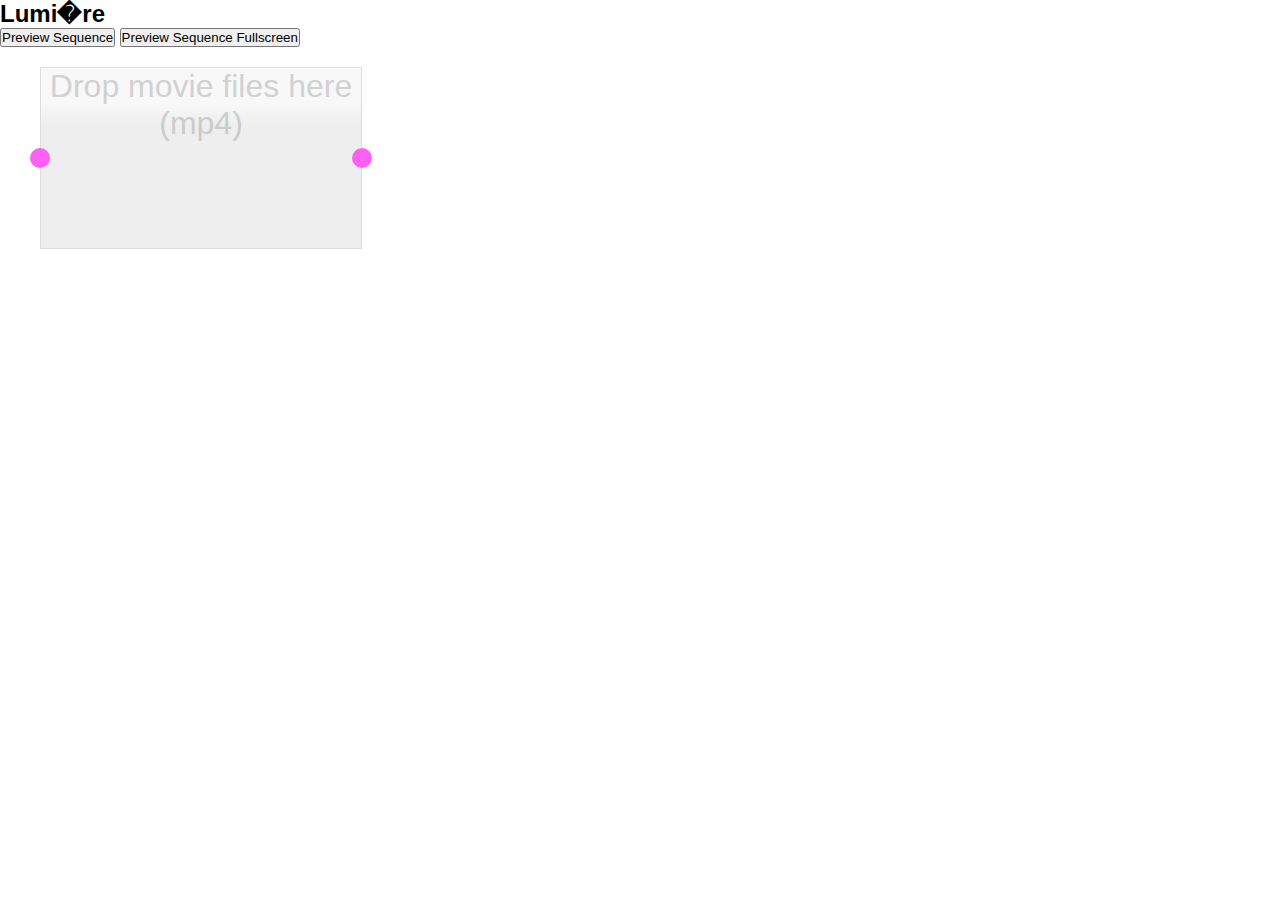
==== commit a1dae739: "slider markers" ====
--- a/index.html
+++ b/index.html
@@ -19,8 +19,6 @@
         <h2>Lumi�re</h2>
         <button id="playall">Preview Sequence</button>
         <button id="playallfs">Preview Sequence Fullscreen</button>
-        
-        <div id="footnote"></div>
         
     </div>
     
--- a/css/styles.css
+++ b/css/styles.css
@@ -1,4 +1,4 @@
-*{padding: 0; margin: 0}
+*{padding: 0; margin: 0; font-family: Helvetica, sans-serif;}
 
 html, body {
   width:  100%;
@@ -28,8 +28,39 @@
 }
 
 #alert{
-	color: #ee3838;
-}
+	color: red;
+}
+
+
+.onair{
+	font-style: bold;
+	text-transform: uppercase;
+	animation: onair 1s linear 1s infinite alternate;
+	-moz-animation: onair 1s linear 1s infinite alternate; /* Firefox */
+	-webkit-animation: onair 1s linear 1s infinite alternate; /* Safari and Chrome */
+}
+@keyframes onair
+{
+0%   {text-shadow:-1px 1px 2px red, 1px -1px 2px #dc1111; }
+50%  {text-shadow:-1px 1px 8px red, 1px -1px 8px #dc1111; }
+100% {text-shadow:-1px 1px 2px red, 1px -1px 2px #dc1111; }
+}
+
+@-moz-keyframes onair /* Firefox */
+{
+0%   {text-shadow:-1px 1px 2px red, 1px -1px 2px #dc1111; }
+50%  {text-shadow:-1px 1px 8px red, 1px -1px 8px #dc1111; }
+100% {text-shadow:-1px 1px 2px red, 1px -1px 2px #dc1111; }
+}
+
+@-webkit-keyframes onair /* Safari and Chrome */
+{
+0%   {text-shadow:-1px 1px 2px red, 1px -1px 2px #dc1111; }
+50%  {text-shadow:-1px 1px 8px red, 1px -1px 8px #dc1111; }
+100% {text-shadow:-1px 1px 2px red, 1px -1px 2px #dc1111; }
+}
+
+
 
 #videos {
 	z-index: 1;
@@ -47,6 +78,11 @@
 	height: 320px
 	text-align: center;
 	
+}
+/*this is the 'play head' slider*/
+.ui-slider-handle:nth-of-type(2){
+	width: 3px!important;
+	background: #999!important;
 }
 
 .local_drop {
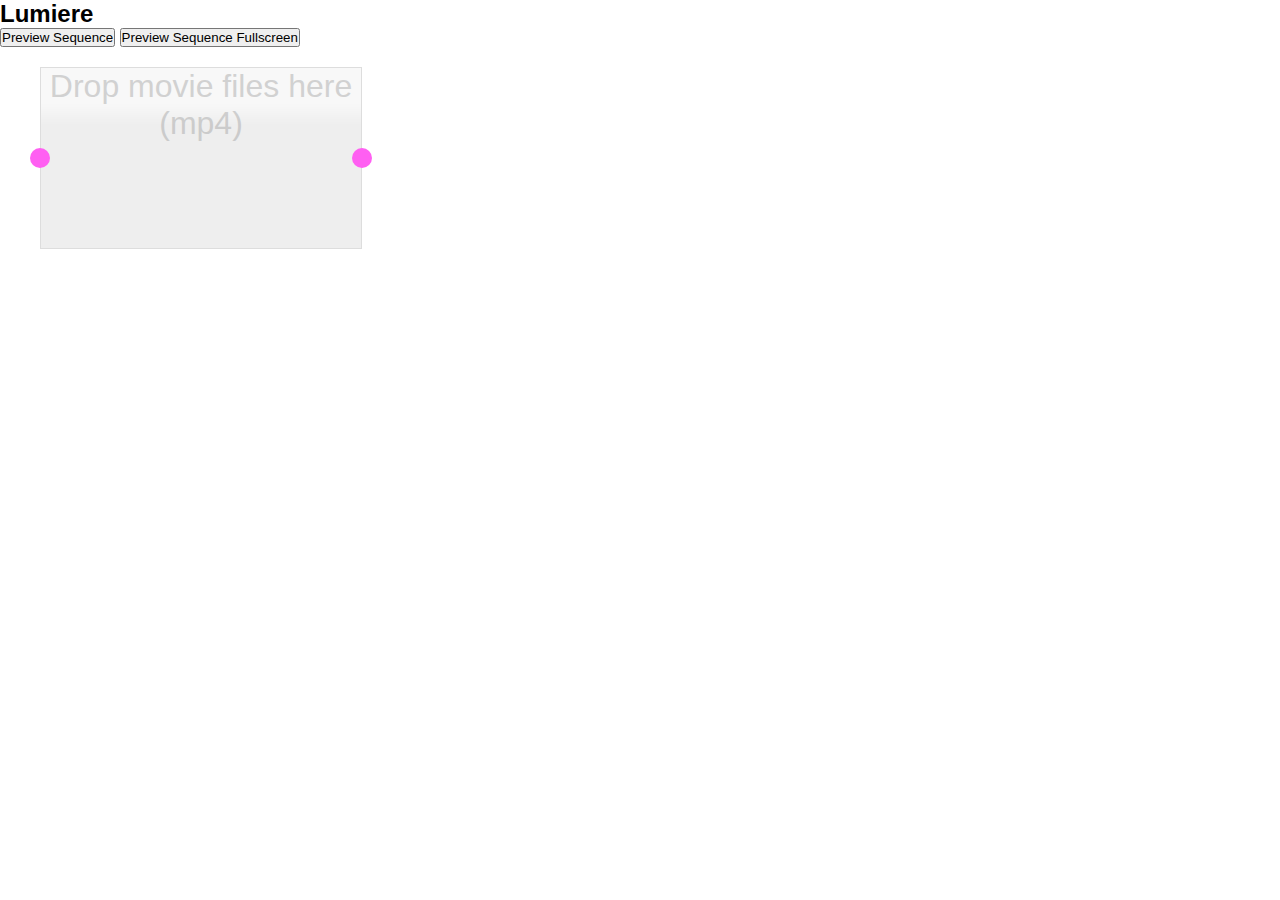
==== commit cb955ca3: "both sequences, thumbs and fullscreen, work automatically" ====
--- a/index.html
+++ b/index.html
@@ -2,7 +2,7 @@
 <html>
   <head>
     
-        <title>Lumi�re</title>
+        <title>Lumiere</title>
  
         <link href="css/styles.css" rel="stylesheet" type="text/css">
         <link href="css/jquery-ui-1.8.17.custom.css" rel="stylesheet" type="text/css">
@@ -16,7 +16,7 @@
 <div id="middle">
                     
     <div class="big_description">
-        <h2>Lumi�re</h2>
+        <h2>Lumiere</h2>
         <button id="playall">Preview Sequence</button>
         <button id="playallfs">Preview Sequence Fullscreen</button>
         
--- a/css/styles.css
+++ b/css/styles.css
@@ -16,6 +16,11 @@
 	top: 0;
 	left: 0;
 }
+
+#slider-range{
+	margin: 10px 0;	
+}
+
 
 .connector {
   border-radius: 50%;
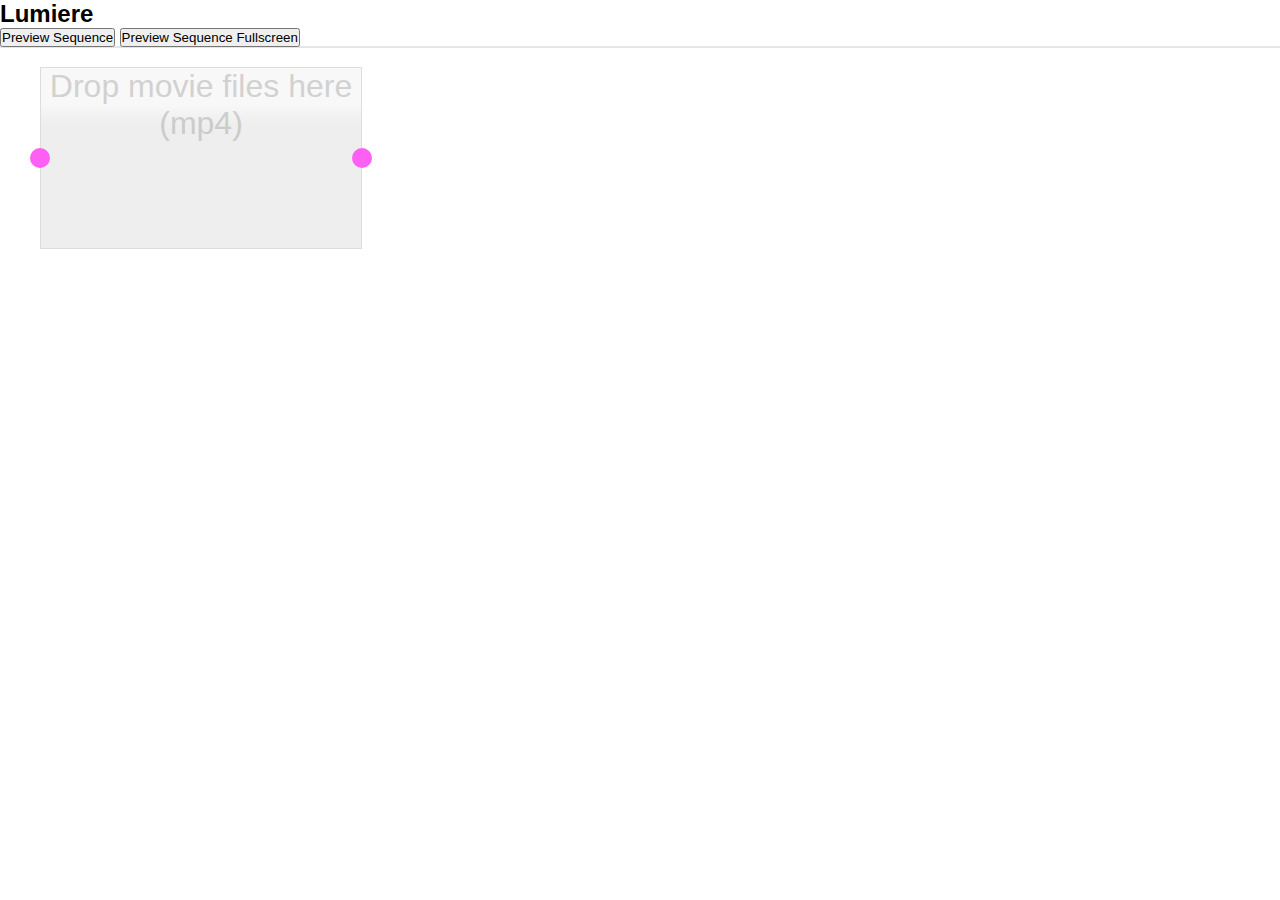
==== commit 8287be9b: "trying out zoomooz library" ====
--- a/index.html
+++ b/index.html
@@ -23,12 +23,16 @@
     </div>
     
     <div class="clear"></div>  
+    <div class="zoomViewport">
+    	
+       <!-- 	<div class="zoomTarget">Target 1</div>
+        	<div class="zoomTarget">Target 2</div> -->
              
-<div id="videos" class="center">
+        <div id="videos" class="zoomContainer center">
    
+        </div>
+   </div>
 </div>
-
-                </div>
 
   <script src="js/jquery-1.7.2.min.js"></script>
   <script src="js/jquery-ui-1.8.20.custom.min.js"></script>
@@ -40,6 +44,7 @@
   <script src="js/local-video.js"></script>
   <script src="js/scripts.js"></script>
   <script src="js/canvas.js"></script>
+  <script src="js/jquery.zoomooz.min.js"></script>
   <script type="text/javascript">
     
         var LoggedInUser = null;
--- a/css/styles.css
+++ b/css/styles.css
@@ -19,6 +19,10 @@
 
 #slider-range{
 	margin: 10px 0;	
+}
+
+.zoomViewport{
+	background: #e5e5e5;
 }
 
 
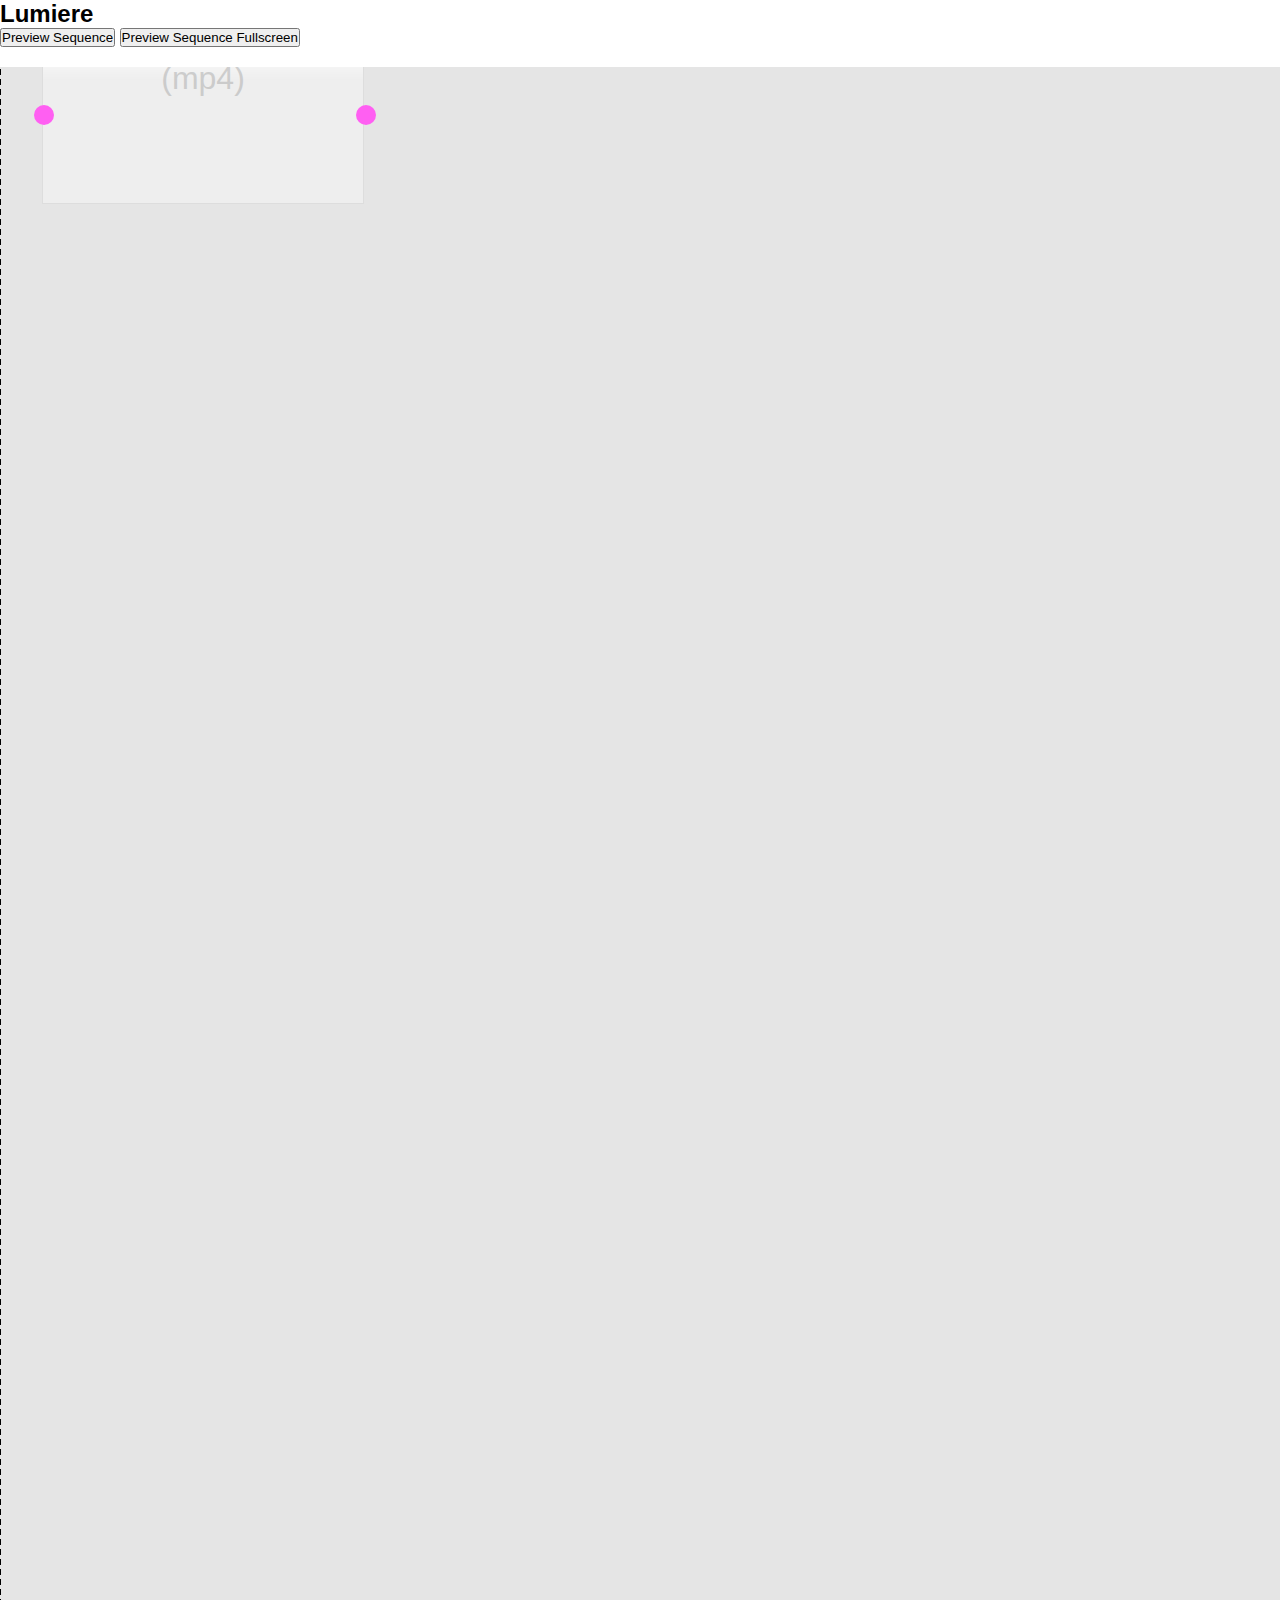
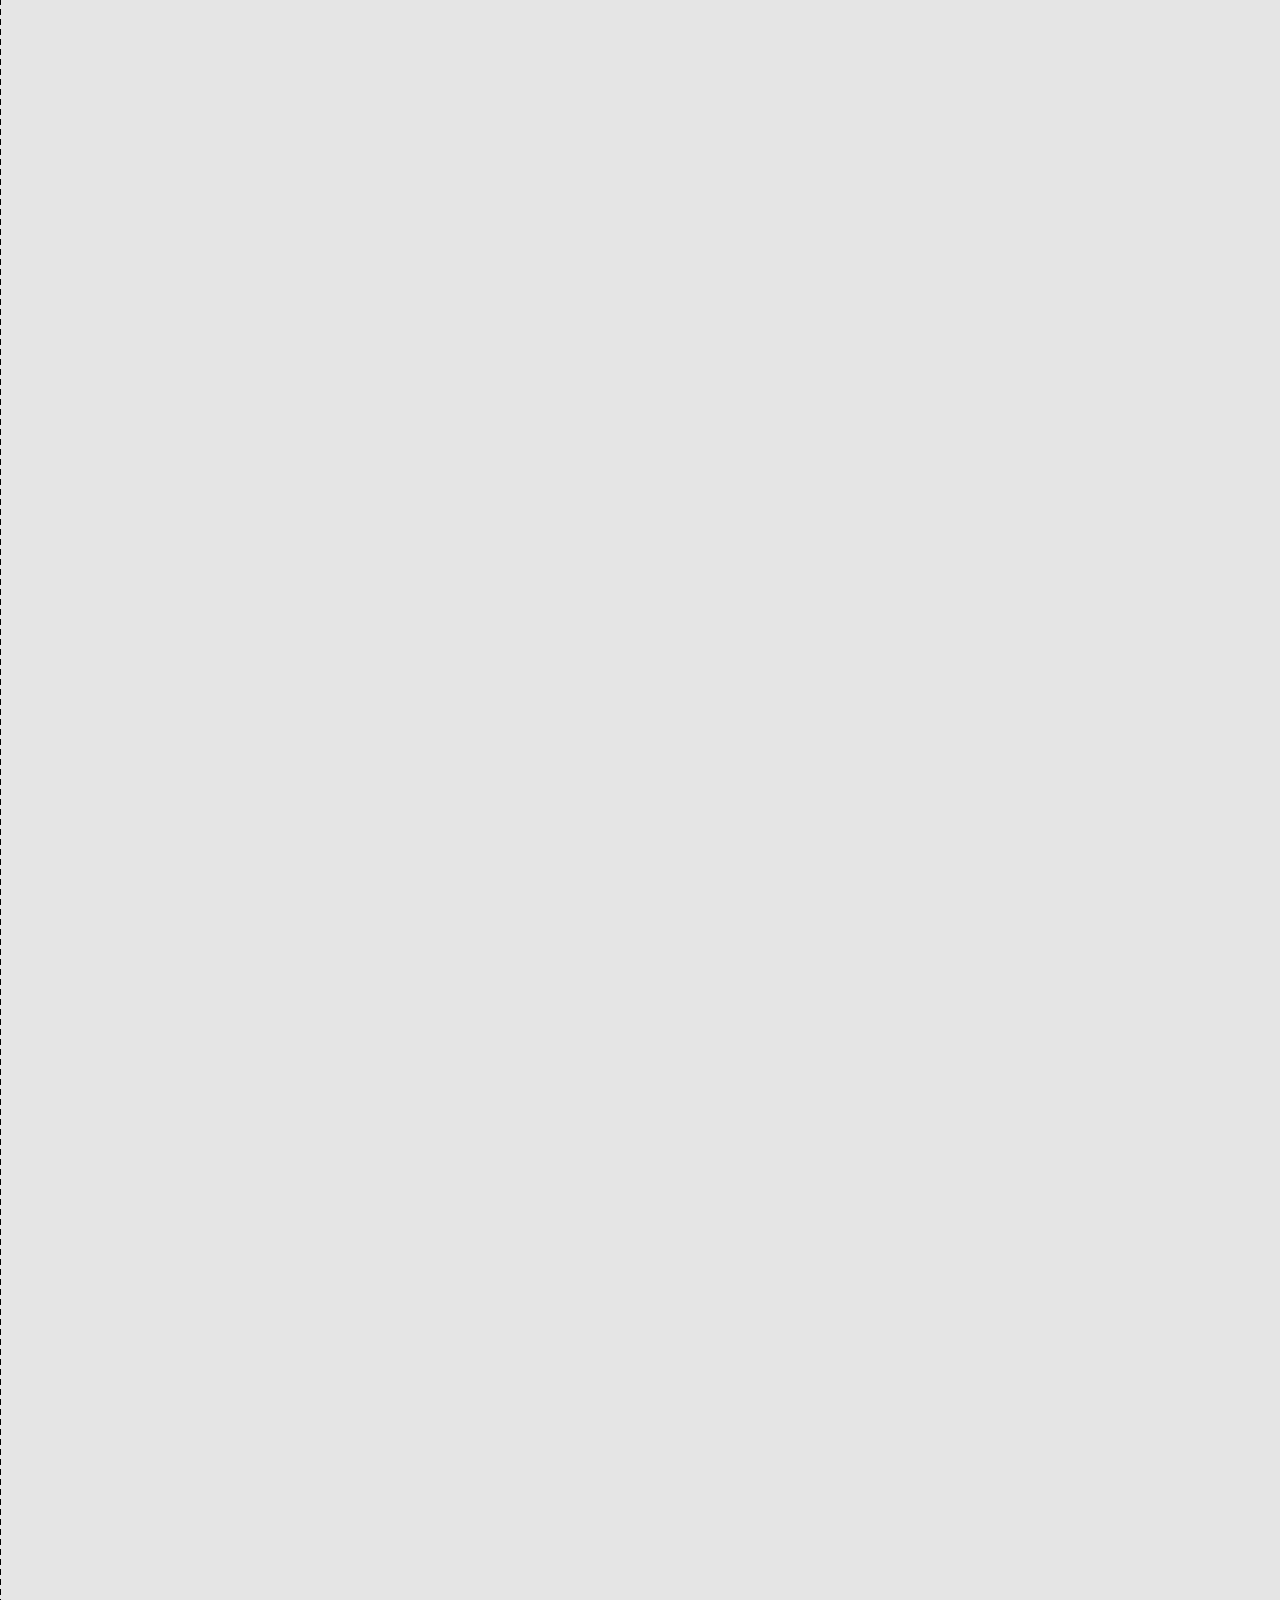
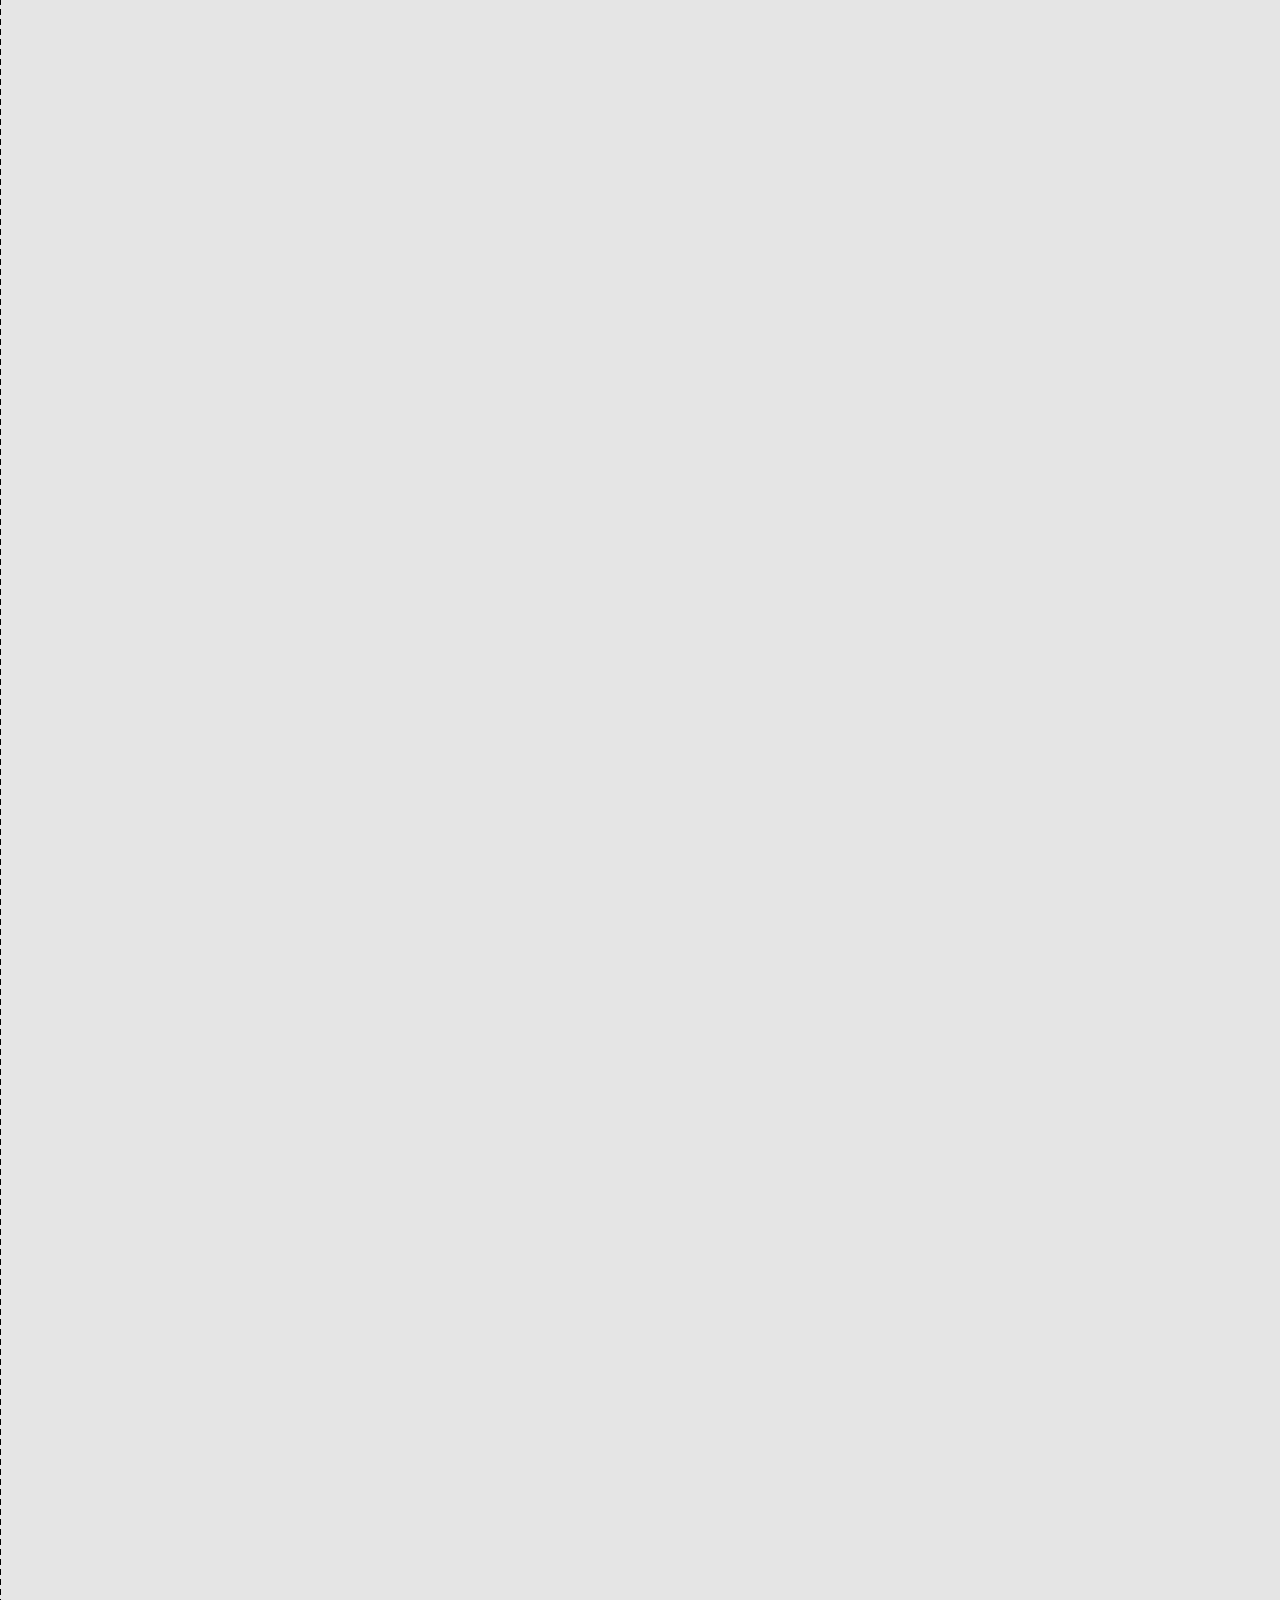
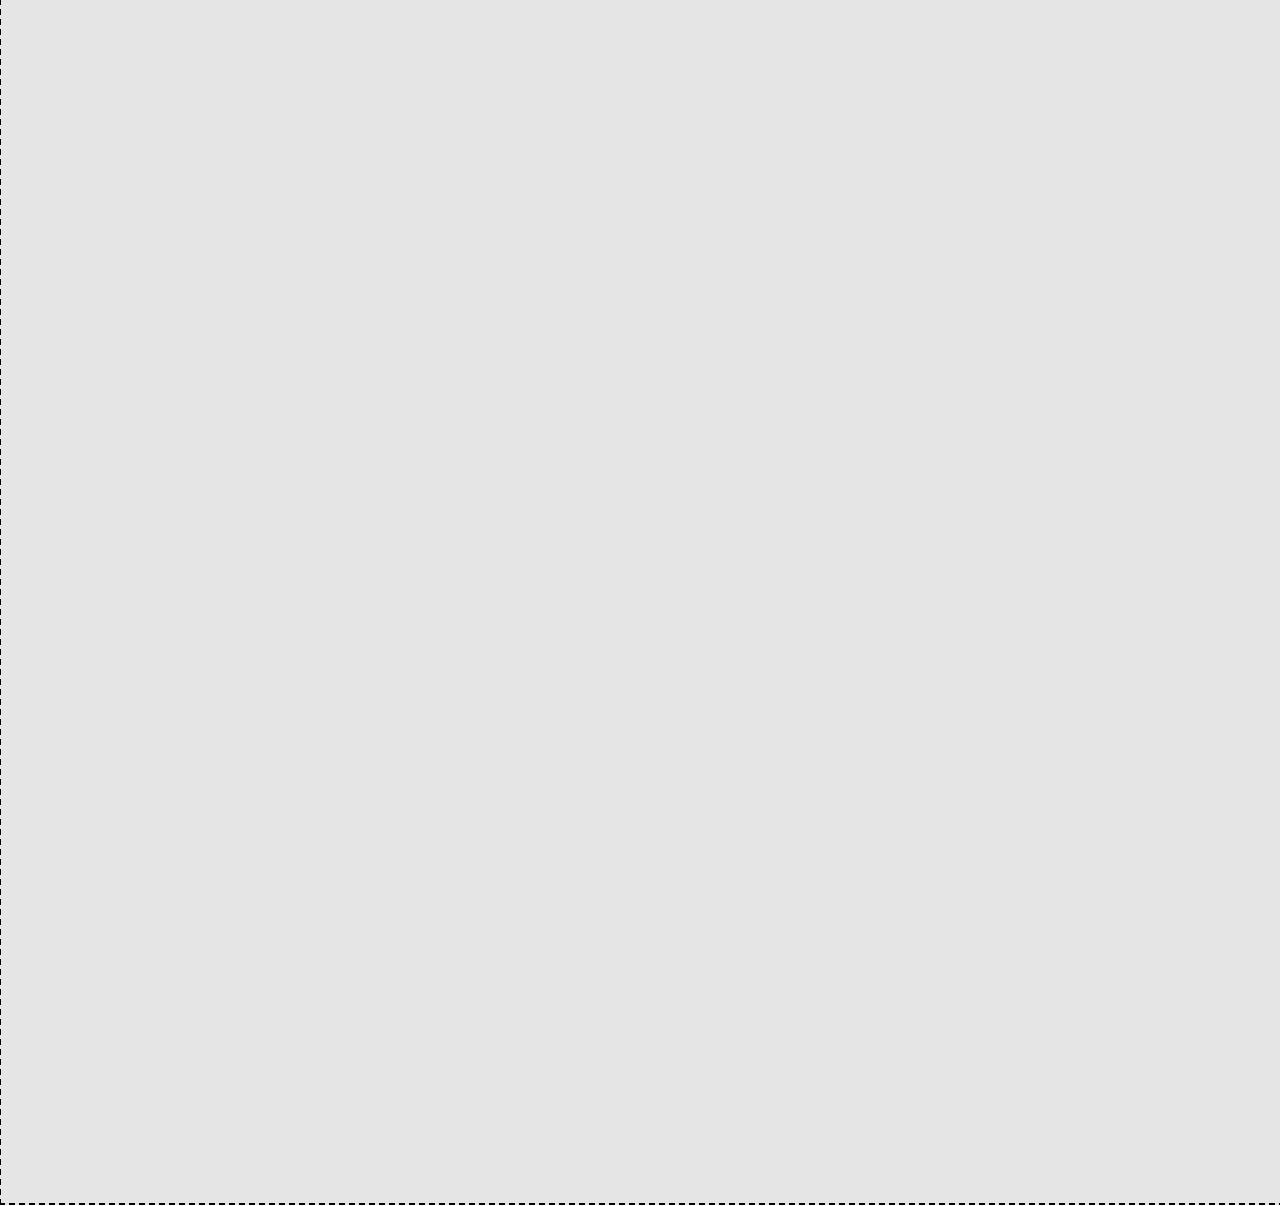
==== commit b4abf293: "zoom in and out on scrollwheel, uses js + css zoom property" ====
--- a/index.html
+++ b/index.html
@@ -39,6 +39,7 @@
   <script src="js/jquery.ui.draggable.js"></script>
   <script src="js/jquery.ui.sortable.js"></script>
   <script src="js/jquery.ui.position.js"></script>
+  <script src="js/jquery.mousewheel.js"></script>
   <script src="js/jquery.jsPlumb-1.3.9-all-min.js"></script>
   <script src="js/popcorn-complete.min.js"></script>
   <script src="js/local-video.js"></script>
--- a/css/styles.css
+++ b/css/styles.css
@@ -23,6 +23,8 @@
 
 .zoomViewport{
 	background: #e5e5e5;
+	width: 100%;
+	height: 100%;
 }
 
 
@@ -73,6 +75,12 @@
 
 #videos {
 	z-index: 1;
+	overflow: hidden;
+	zoom:0;
+	height: 6000px;
+	width: 6000px;
+
+	border: #000 2px dashed;
 }
 #fullscreenvidsdiv {
 	width: 100%;
@@ -124,6 +132,17 @@
     display: none;
     color: #333;
 }
+.big_description{
+position: fixed;
+top: 0;
+background: 
+white;
+width: 100%;
+padding-bottom: 20px;
+z-index: 4;
+}
+
+
 .song {
     height: 30px;
     line-height: 30px;
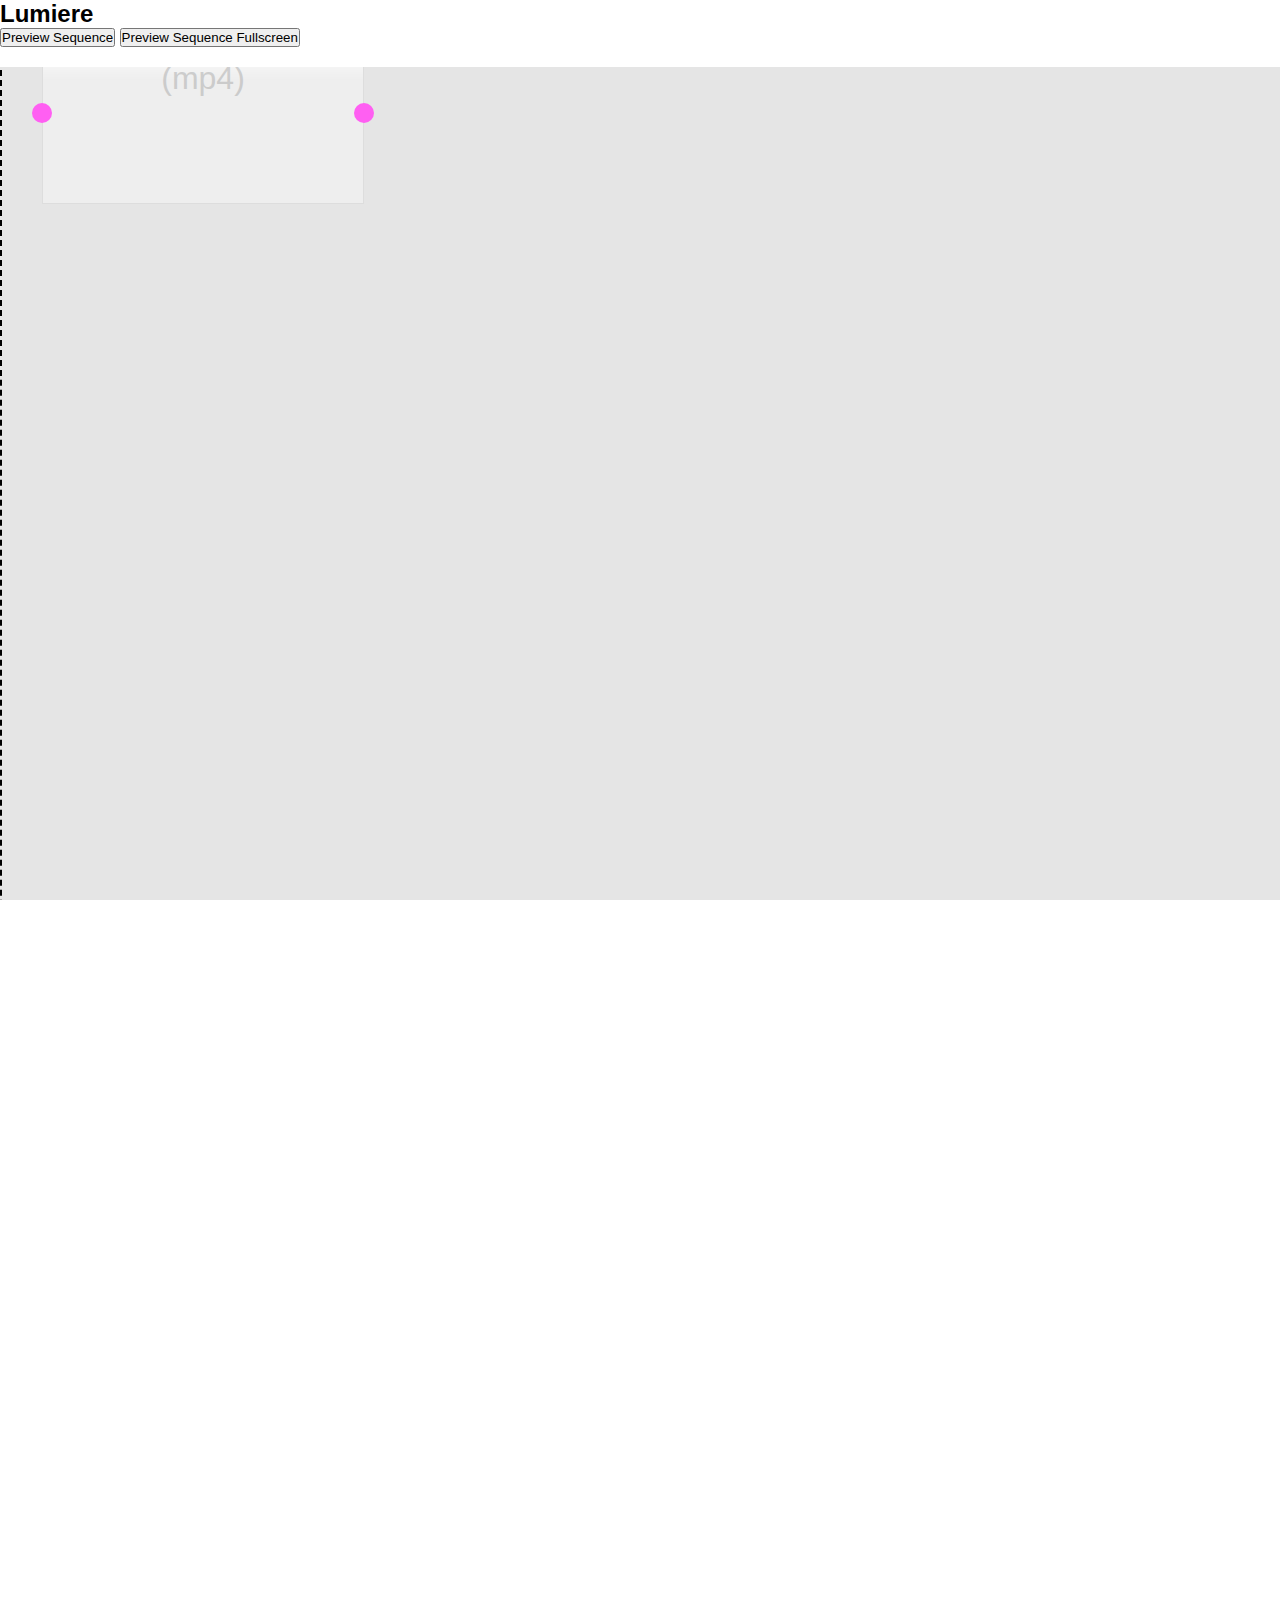
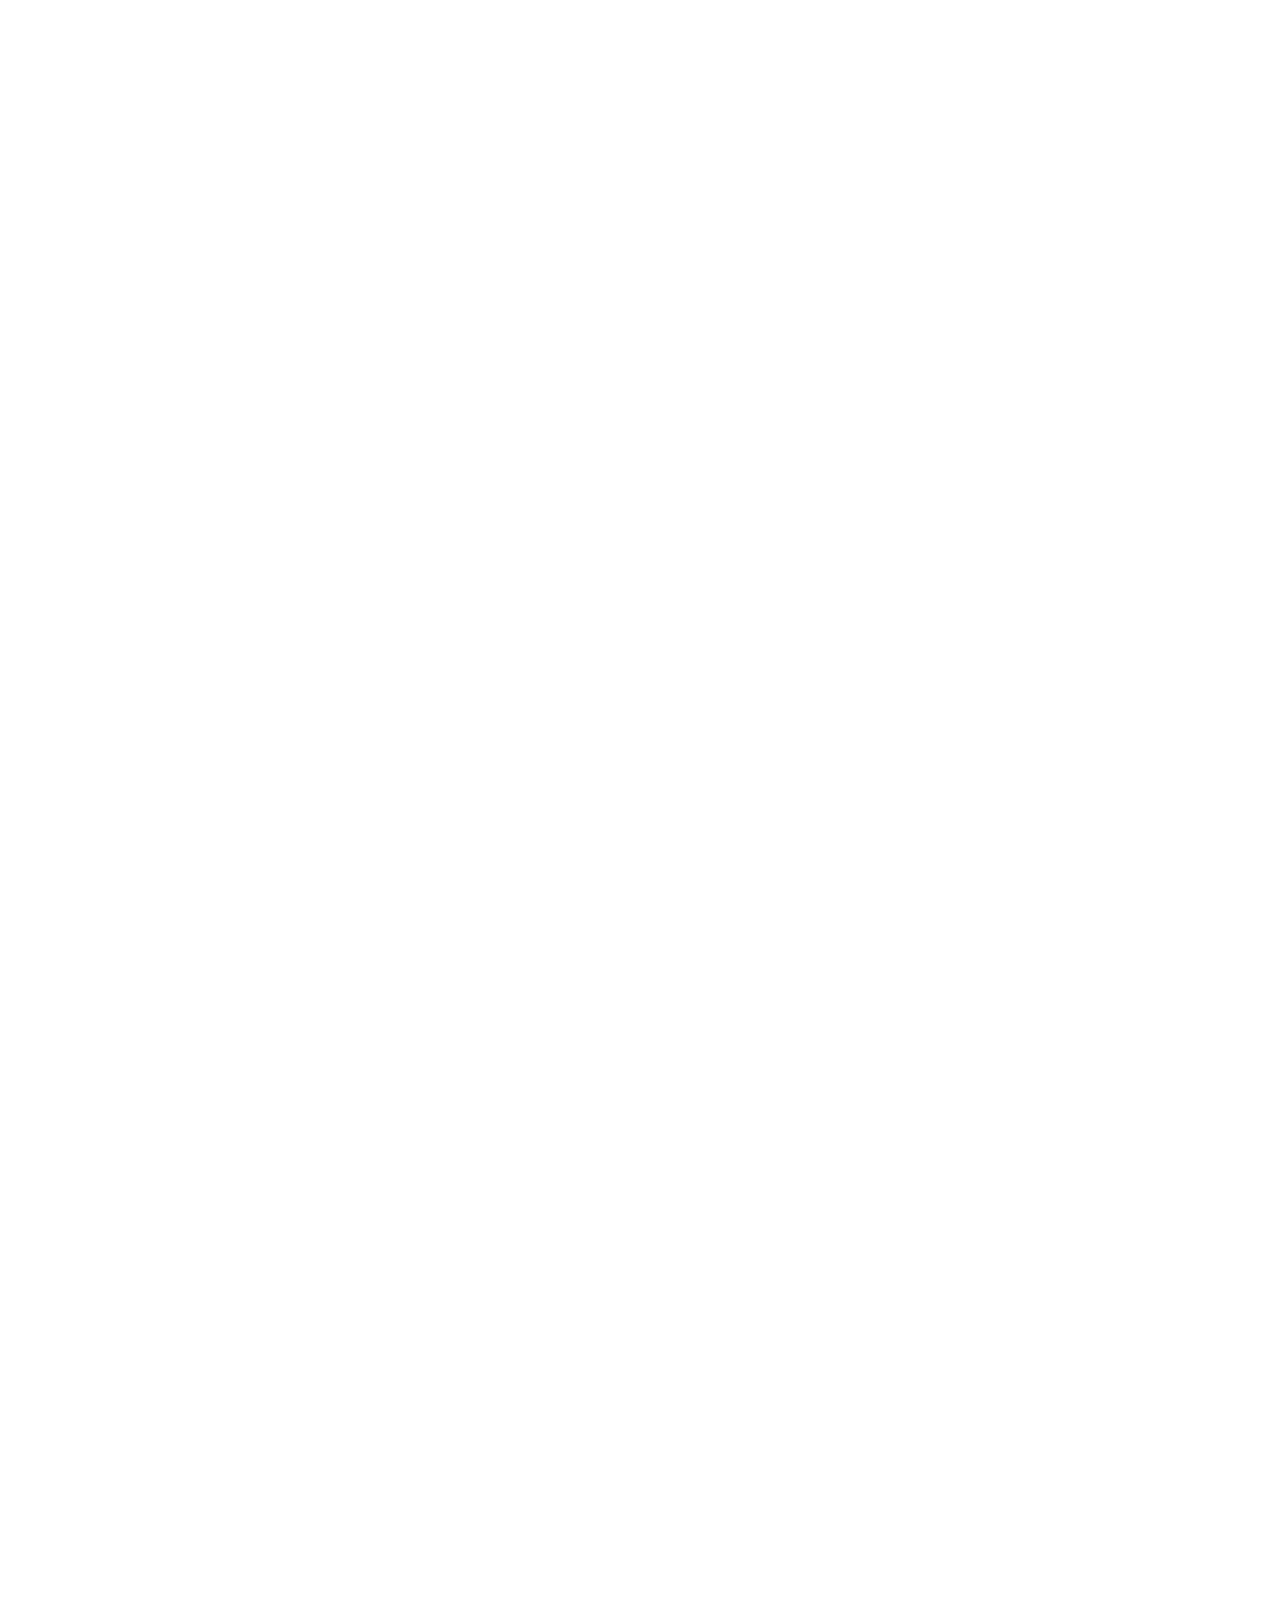
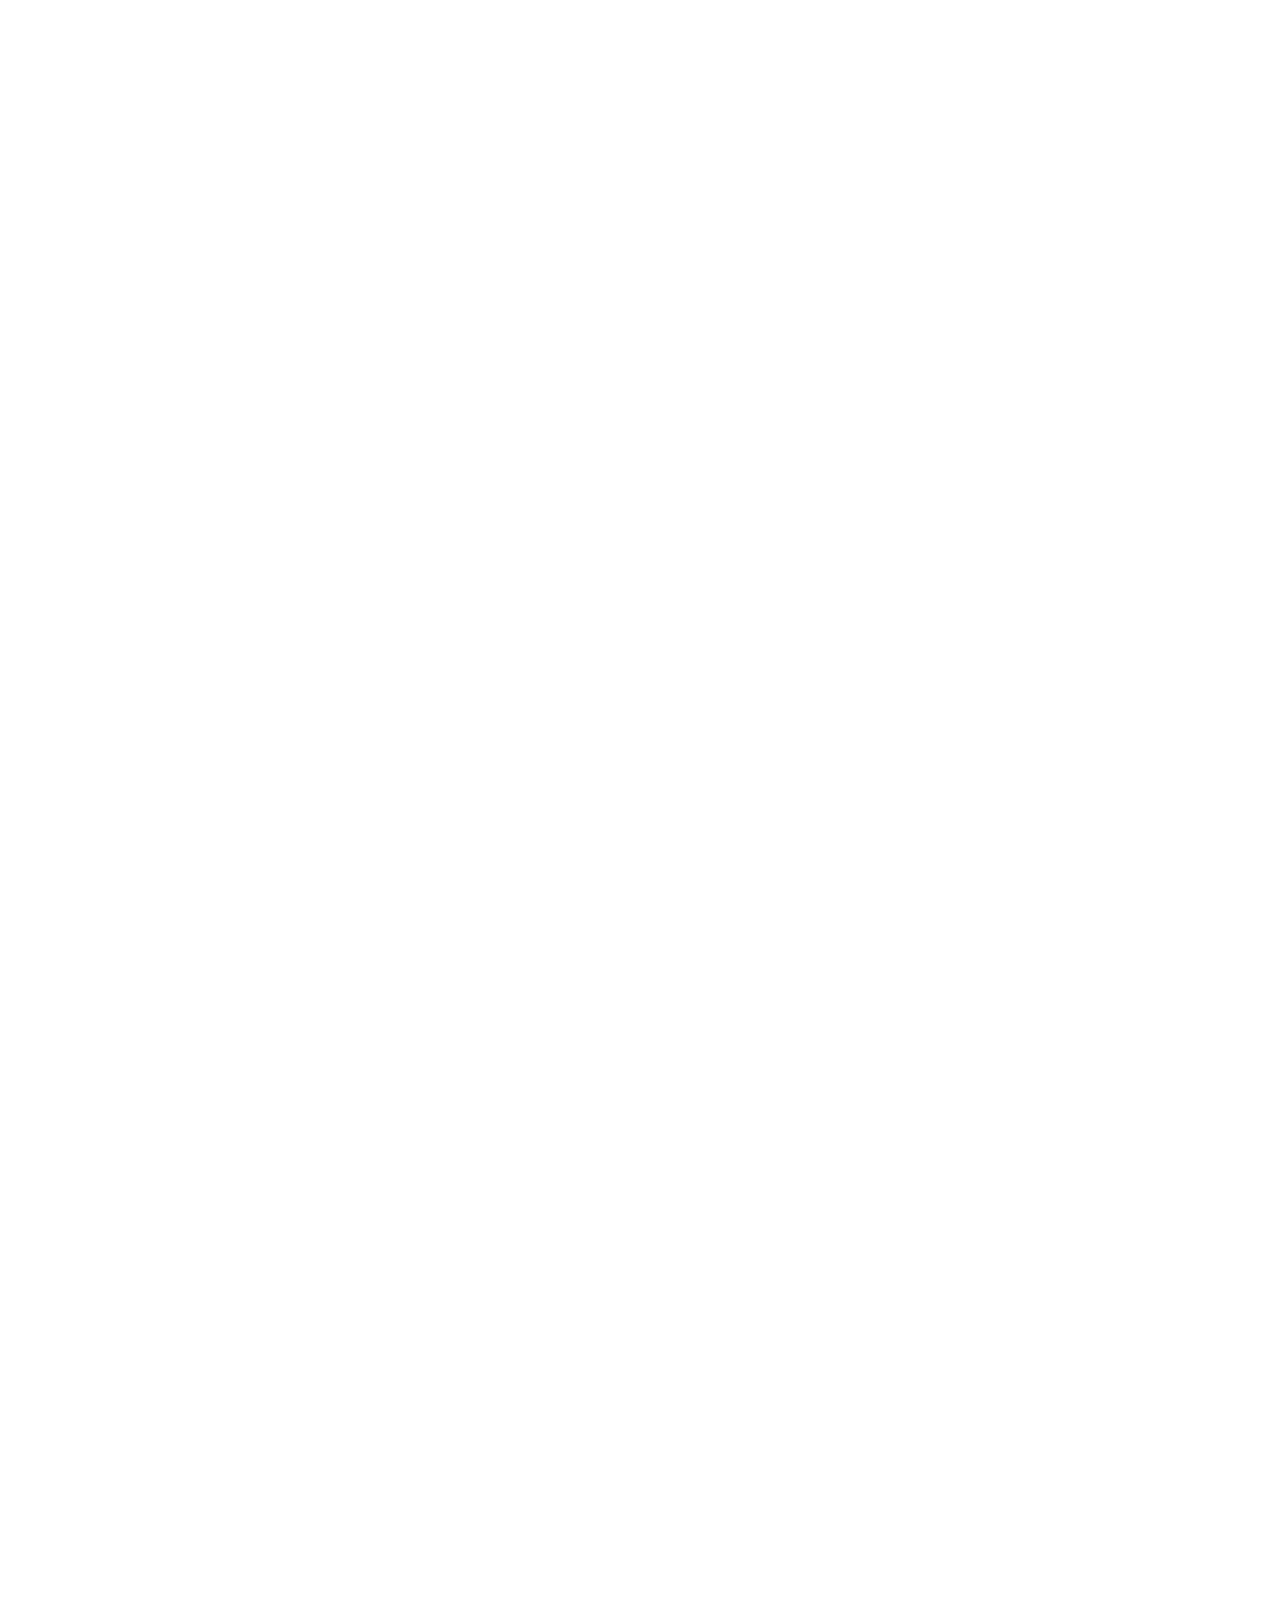
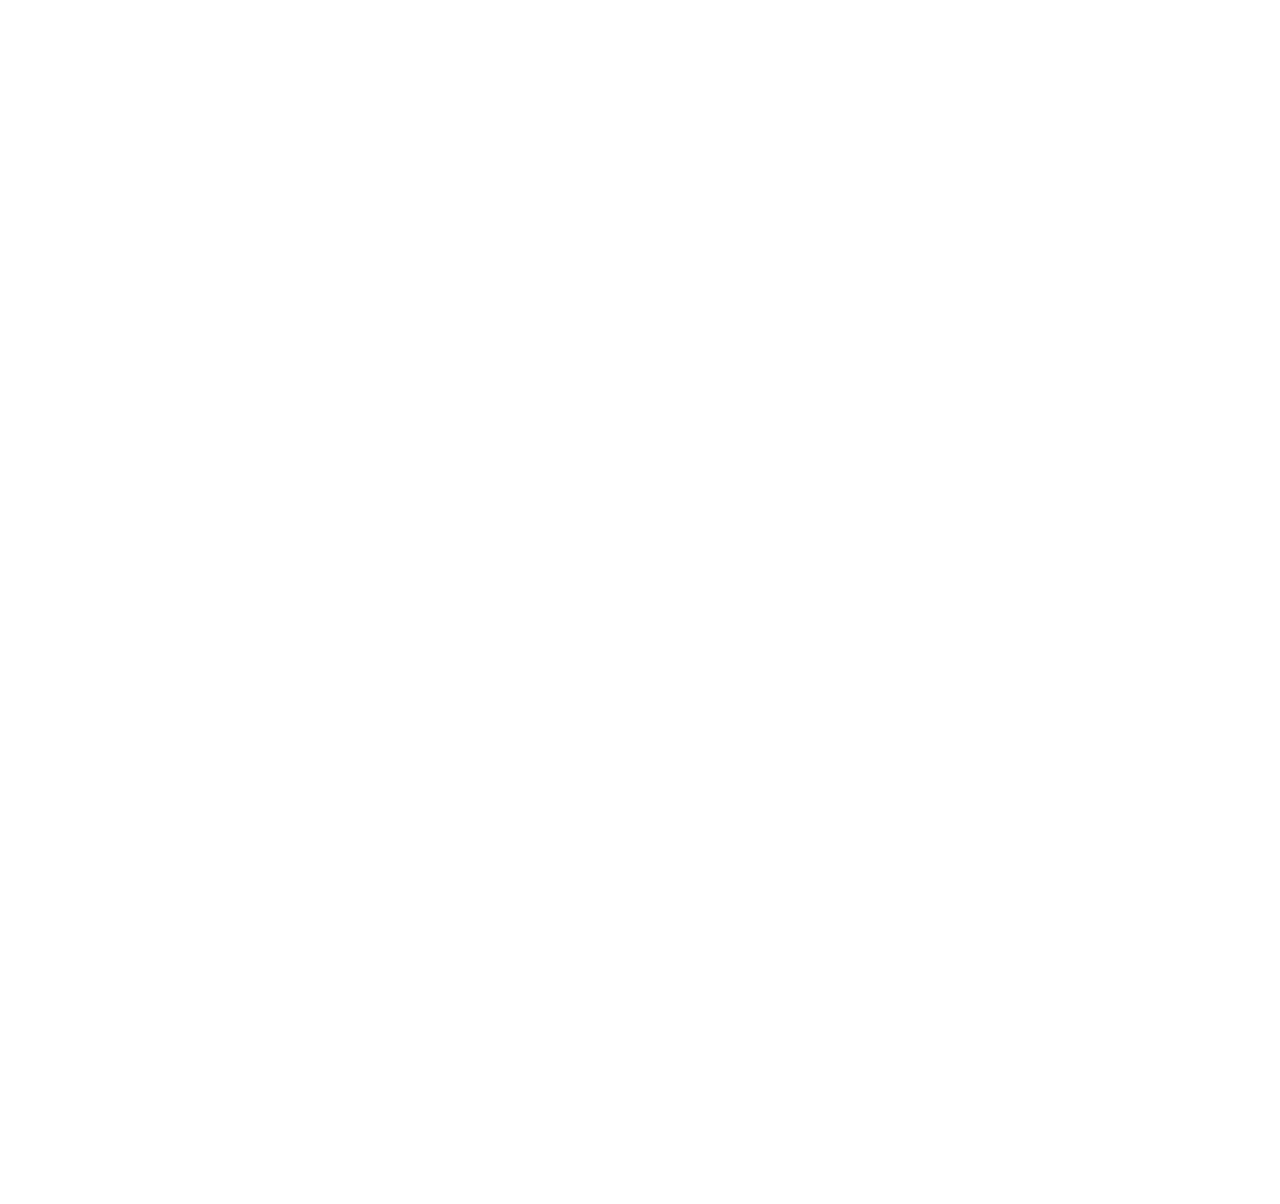
==== commit 4085c332: "changes" ====
--- a/index.html
+++ b/index.html
@@ -28,7 +28,7 @@
        <!-- 	<div class="zoomTarget">Target 1</div>
         	<div class="zoomTarget">Target 2</div> -->
              
-        <div id="videos" class="zoomContainer center">
+        <div id="videos" class="center">
    
         </div>
    </div>
@@ -45,7 +45,7 @@
   <script src="js/local-video.js"></script>
   <script src="js/scripts.js"></script>
   <script src="js/canvas.js"></script>
-  <script src="js/jquery.zoomooz.min.js"></script>
+
   <script type="text/javascript">
     
         var LoggedInUser = null;
--- a/css/styles.css
+++ b/css/styles.css
@@ -4,6 +4,7 @@
   width:  100%;
   height: 100%;
   margin: 0px;
+  overflow: hidden;
 }
 
 #middle {
@@ -79,7 +80,7 @@
 	zoom:0;
 	height: 6000px;
 	width: 6000px;
-
+	top: 67px;
 	border: #000 2px dashed;
 }
 #fullscreenvidsdiv {
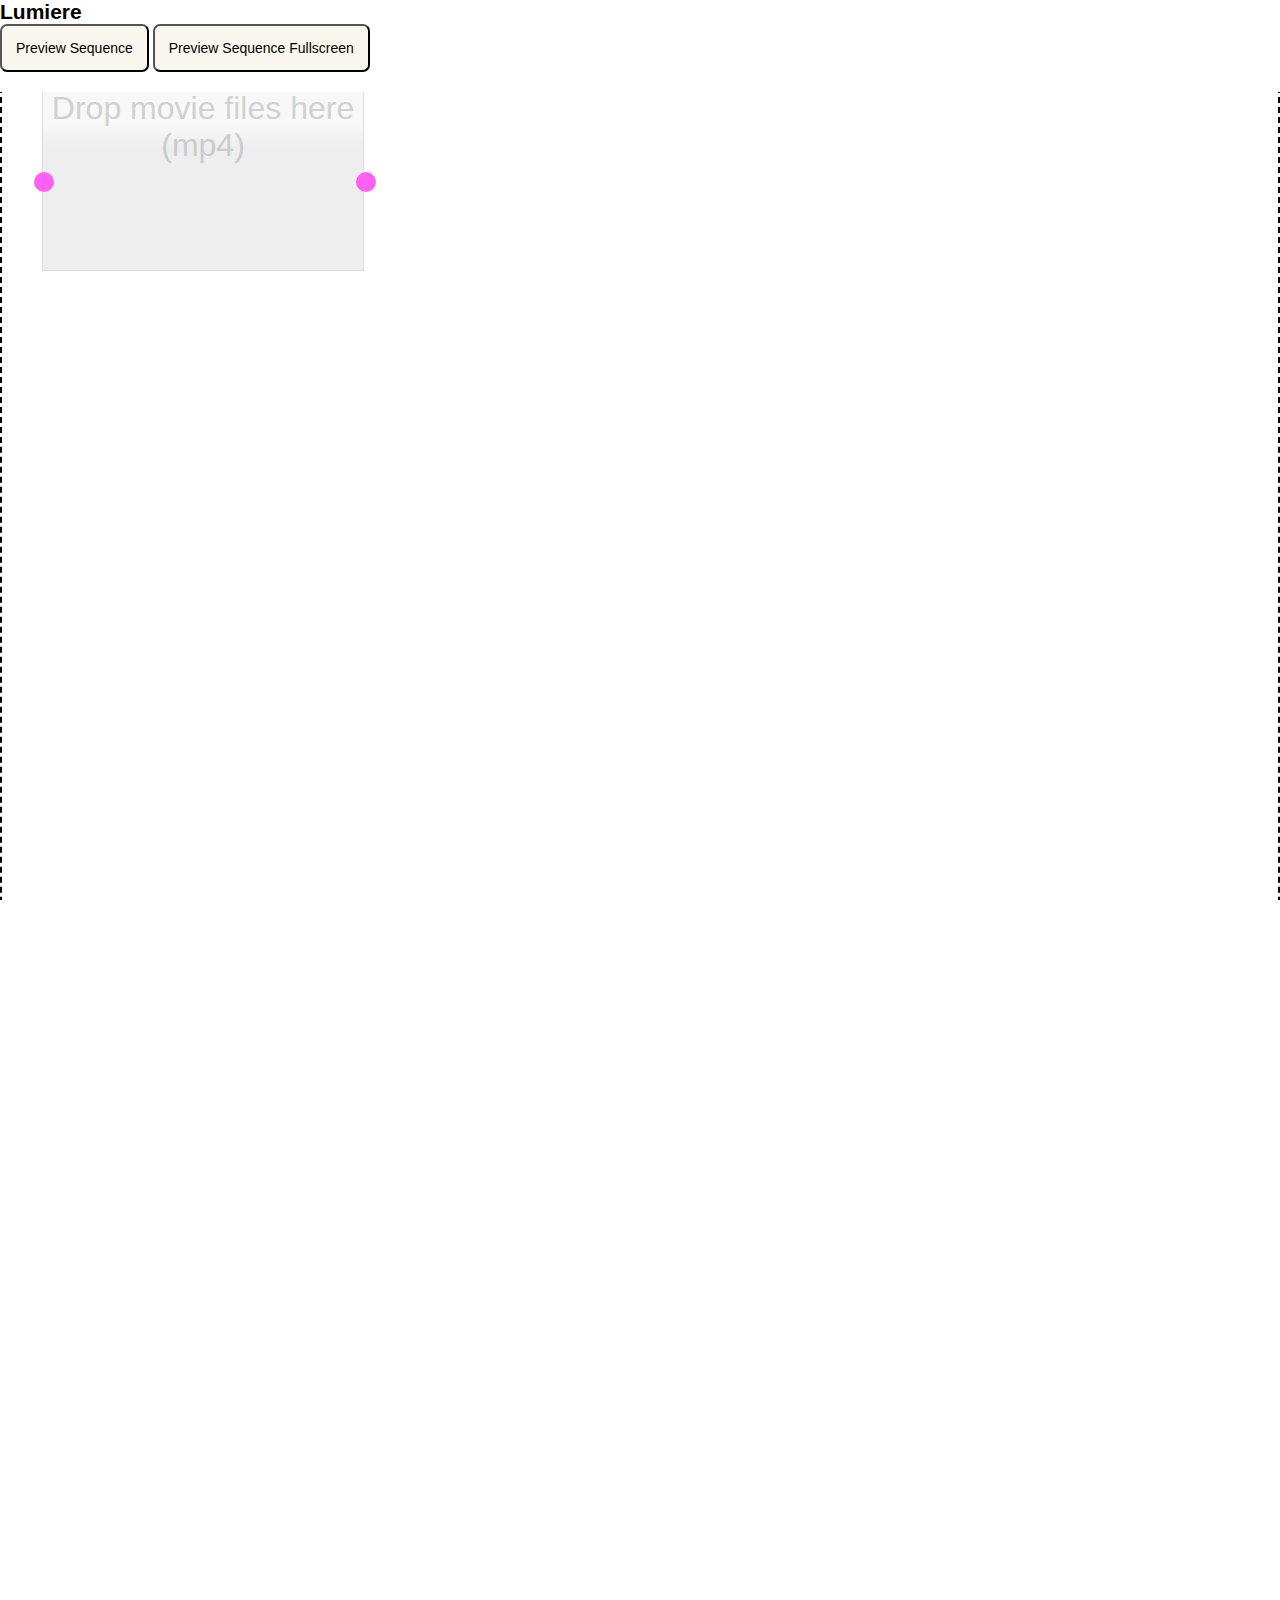
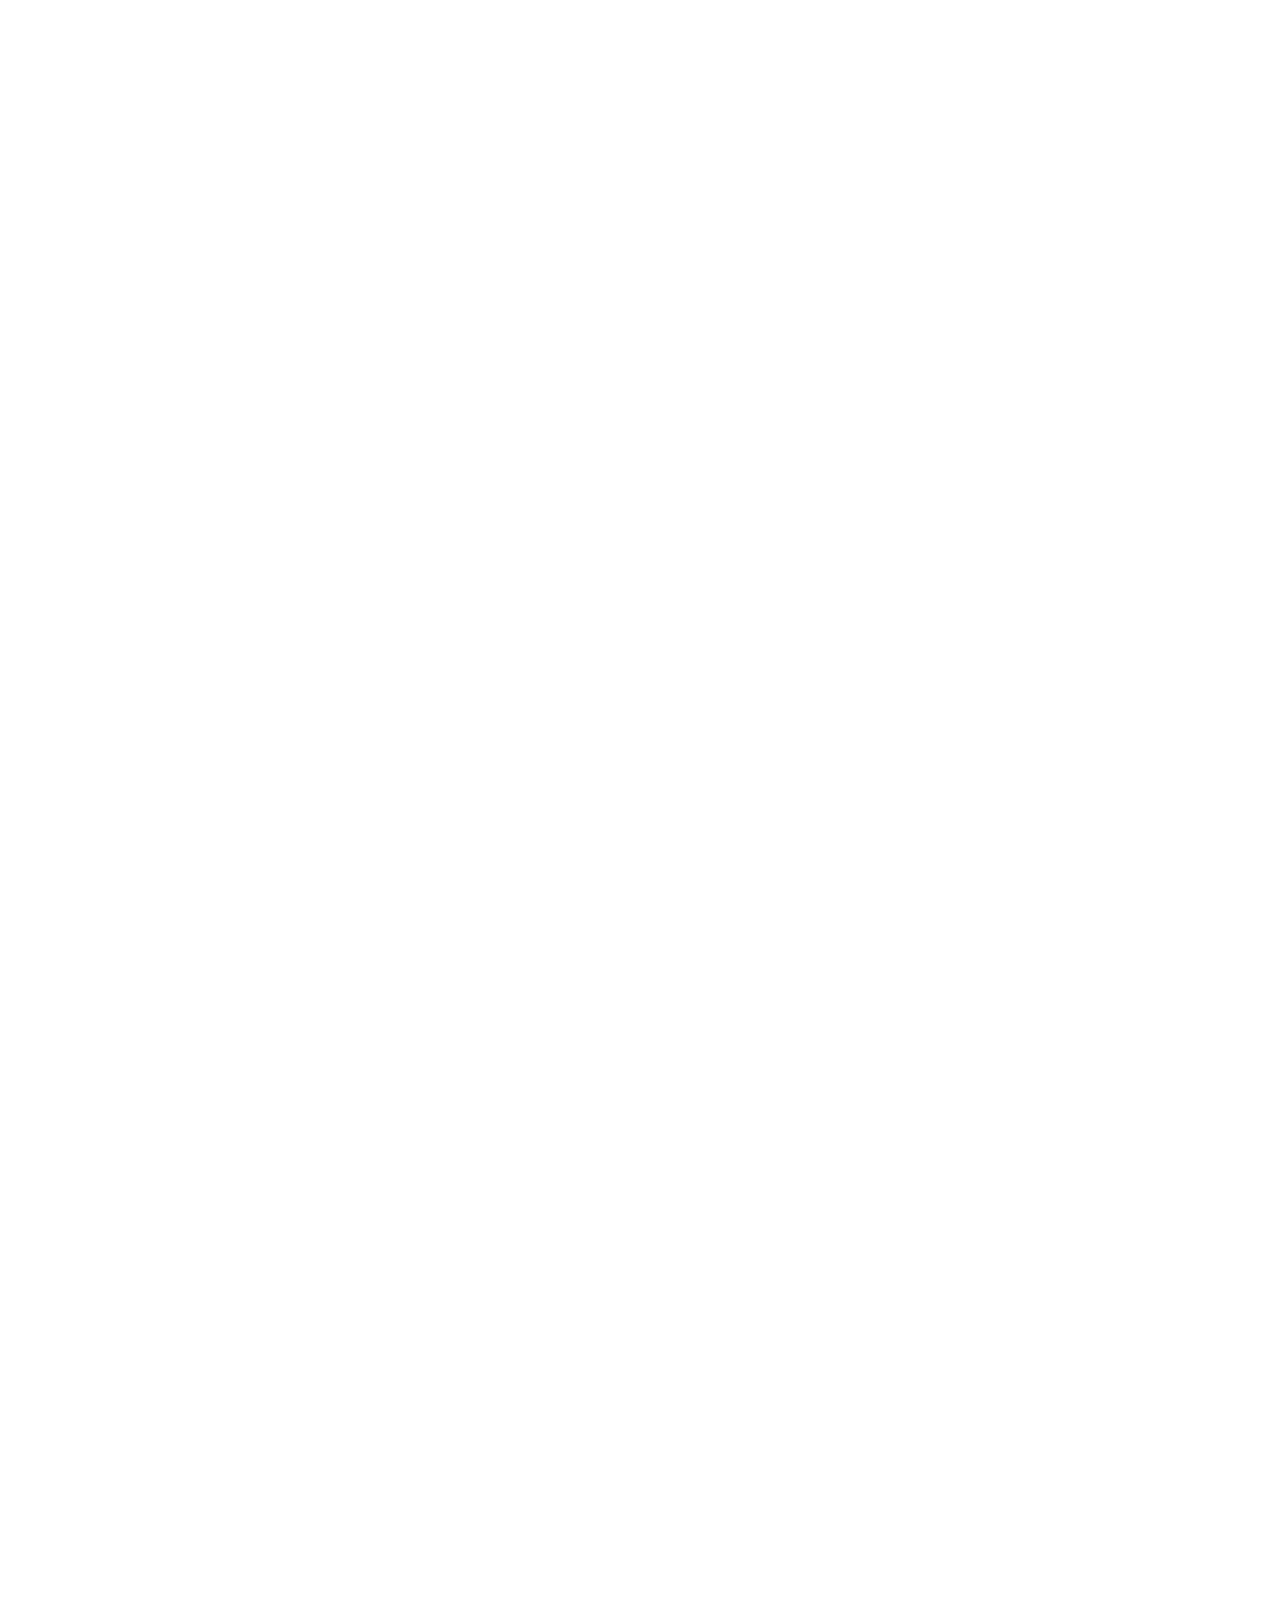
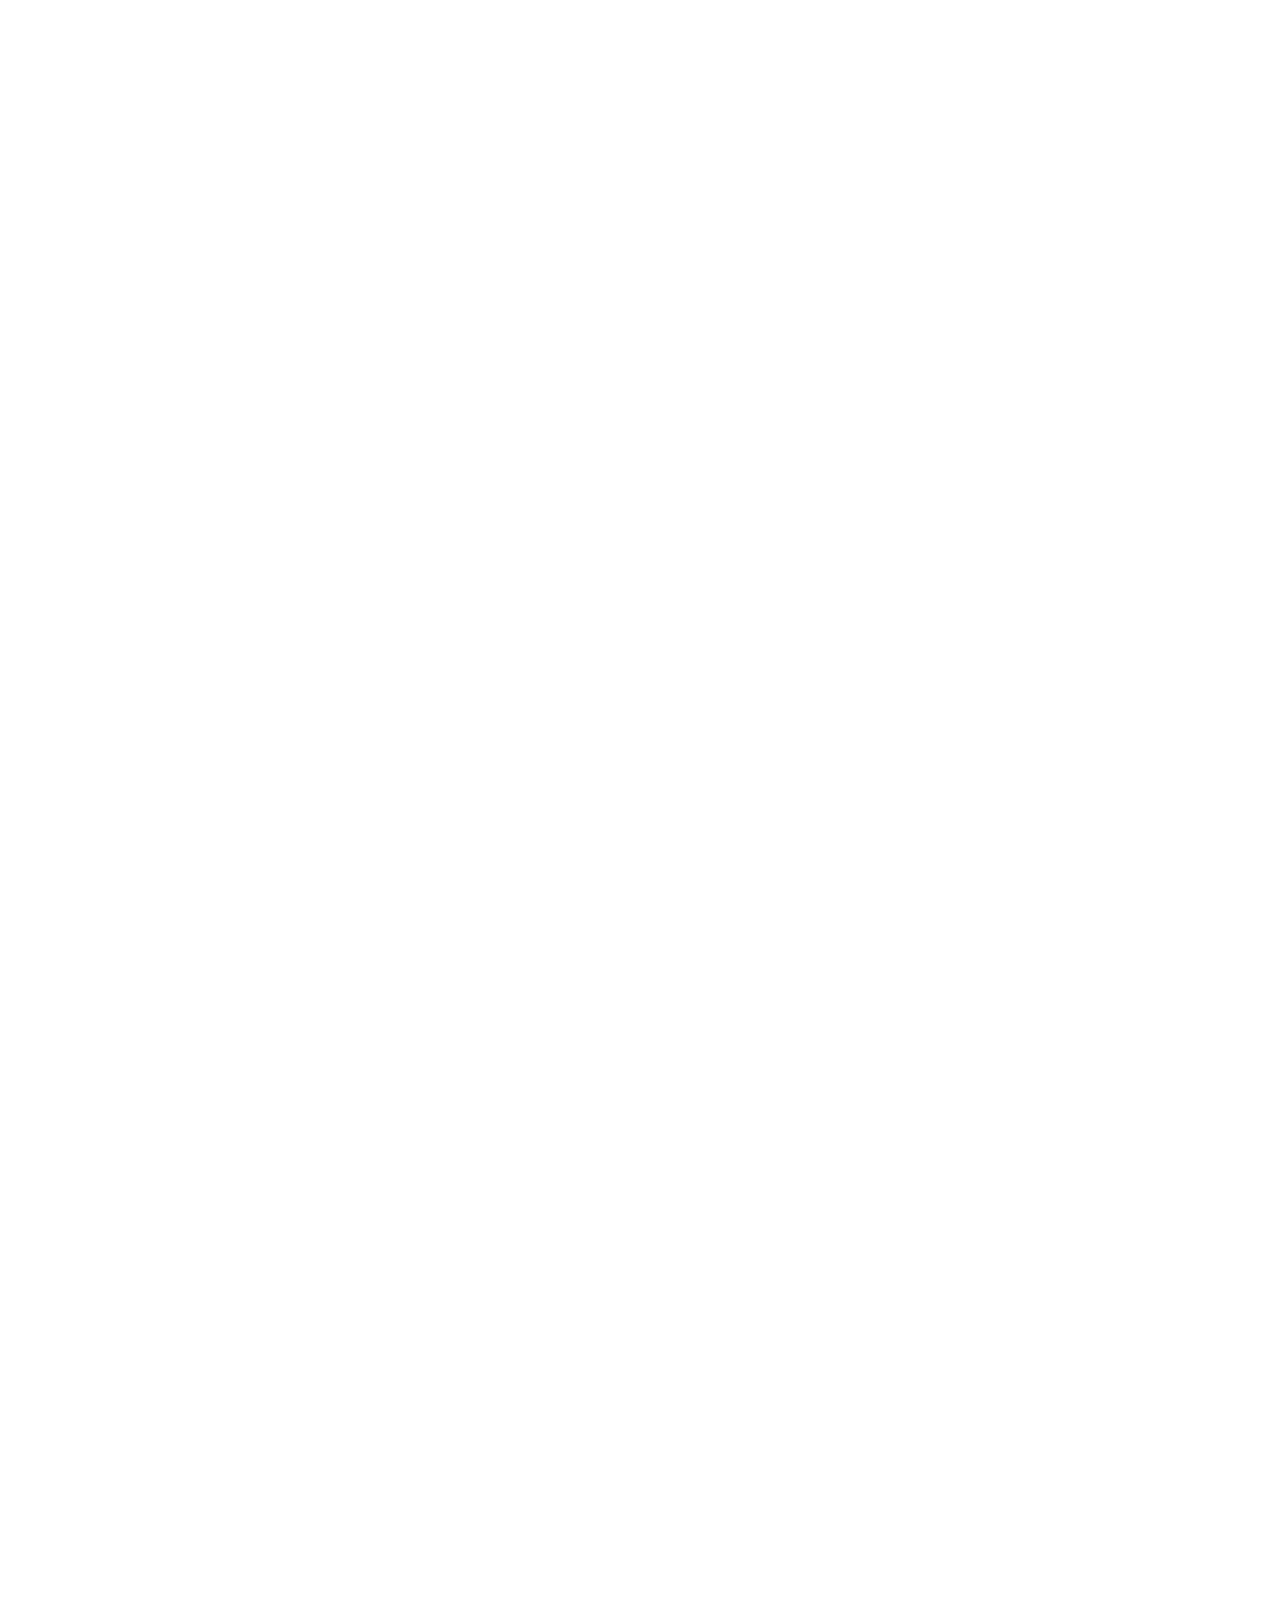
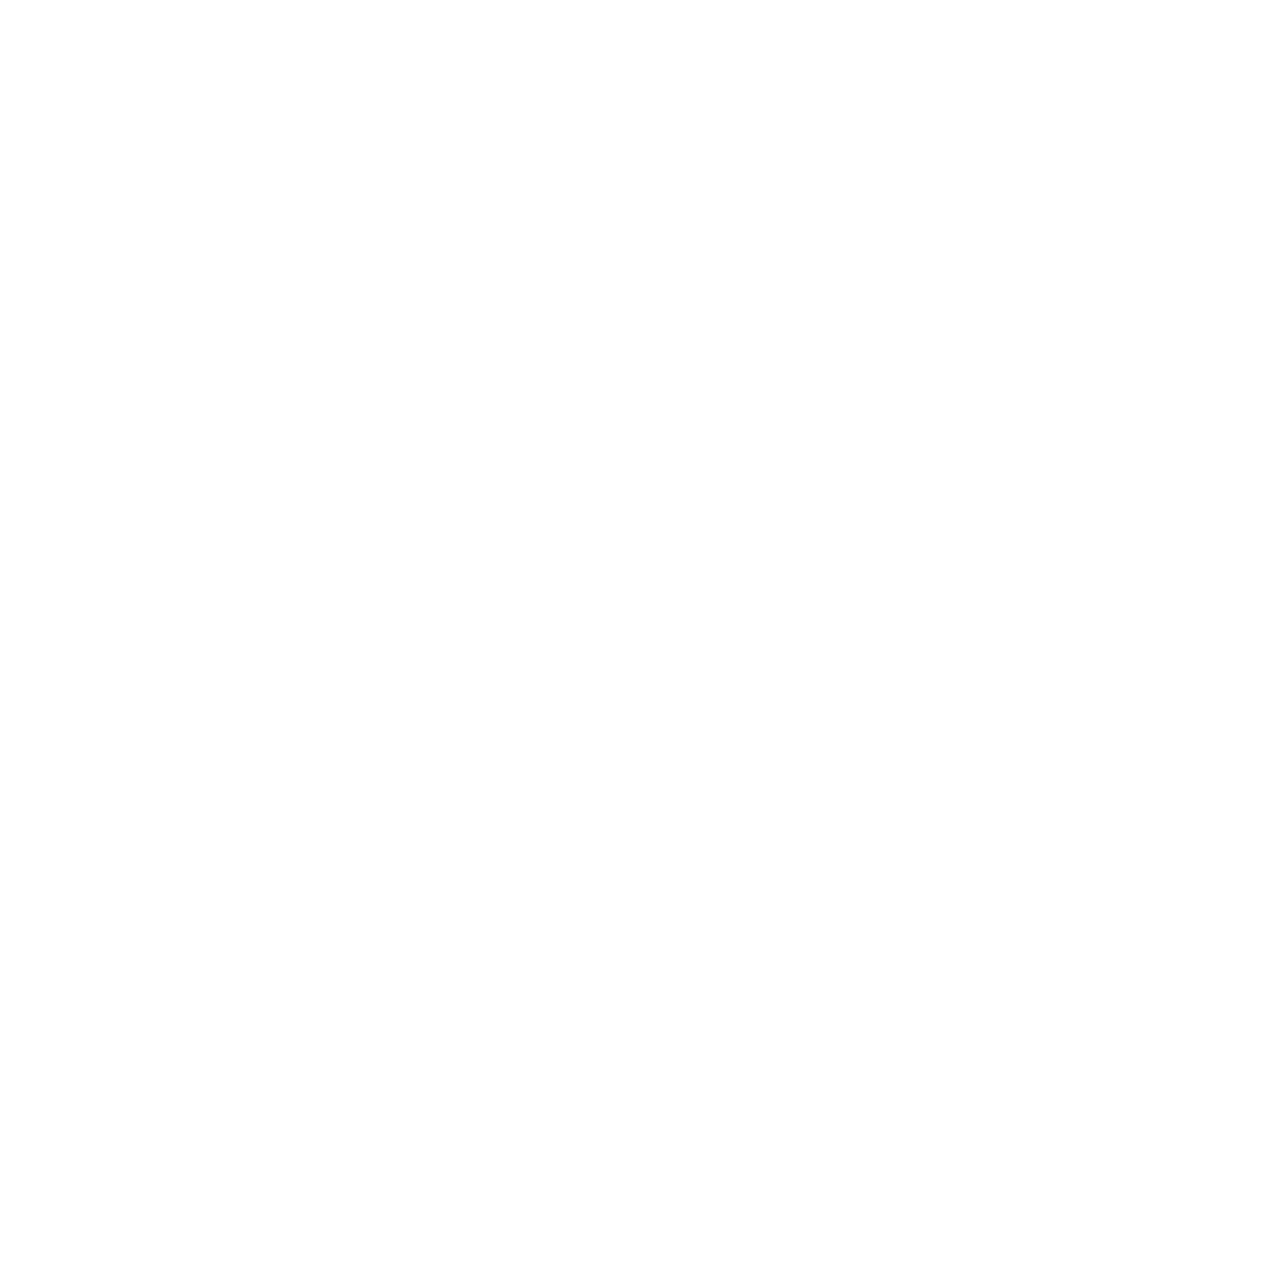
==== commit e764fced: "really fixed the flipping edit window" ====
--- a/index.html
+++ b/index.html
@@ -14,8 +14,10 @@
   <body>
 
 <div id="middle">
-                    
+	
+
     <div class="big_description">
+    
         <h2>Lumiere</h2>
         <button id="playall">Preview Sequence</button>
         <button id="playallfs">Preview Sequence Fullscreen</button>
@@ -23,7 +25,7 @@
     </div>
     
     <div class="clear"></div>  
-    <div class="zoomViewport">
+    <div class="">
     	
        <!-- 	<div class="zoomTarget">Target 1</div>
         	<div class="zoomTarget">Target 2</div> -->
@@ -43,6 +45,7 @@
   <script src="js/jquery.jsPlumb-1.3.9-all-min.js"></script>
   <script src="js/popcorn-complete.min.js"></script>
   <script src="js/local-video.js"></script>
+<!--  <script src="js/jquery.zoomooz.min.js"></script> -->
   <script src="js/scripts.js"></script>
   <script src="js/canvas.js"></script>
 
--- a/css/styles.css
+++ b/css/styles.css
@@ -5,6 +5,26 @@
   height: 100%;
   margin: 0px;
   overflow: hidden;
+  font-family: Arial, sans-serif;
+  font-size: 14px;
+}
+
+button{
+	padding: 1em;
+	border-radius: 7px;
+	background: #faf8ee;
+	font-size: 14px;
+}
+
+#play-clip {
+	background: #26b96a;
+}
+
+#delete-clip{
+	background: #ff0d31;
+}
+#done-clip{
+	background: #5899f9;
 }
 
 #middle {
@@ -79,9 +99,9 @@
 	overflow: hidden;
 	zoom:0;
 	height: 6000px;
-	width: 6000px;
 	top: 67px;
 	border: #000 2px dashed;
+	position: relative;
 }
 #fullscreenvidsdiv {
 	width: 100%;
@@ -133,6 +153,10 @@
     display: none;
     color: #333;
 }
+.jsPlumb_dragged, .ui-draggable-draggin{
+	z-index: 101;
+}
+
 .big_description{
 position: fixed;
 top: 0;
@@ -143,57 +167,105 @@
 z-index: 4;
 }
 
-
-.song {
-    height: 30px;
-    line-height: 30px;
-    border-bottom: 1px solid #999;
-    font-size: 13px;
-    color: #666;
-    position: relative;
-    text-indent: 30px;
-}
-.song_progress {
-    position: absolute;
-    height: 30px;
-    width: 0;
-    background-color: #000;
-    top: 0;
-    left: 0;
-    opacity: .1;
-    z-index: 100;
-}
-.song.playing {
-    color: #000;
-}
-.song.true {
-    background-color: #FFF;
-}
-.song.false {
-    background-color: #FAFAFA;
-}
-.play_button {
-    background-image: url(http://www.ex.fm/static/images/inline-player-icons.png);
-    background-repeat: no-repeat;
-    height: 20px;
-    width: 20px;
-    position: absolute;
-    top: 7px;
-    left: 10px;
-    cursor: pointer;
-    z-index: 200;
-}
-.play_button:hover {
-    background-position: 0 -30px;
-}
-.song.playing .play_button {
-    background-position: -148px -1px;
-}
-.song.playing .play_button:hover {
-    background-position: -148px -31px;
-}
-.play_button.paused {
-    background-position: 0 -60px;
+/* ------------------------------ ANIMATION ---------------------------------*/
+.local_drop {
+	position: relative;
+	
+	-webkit-perspective: 600px;
+	-moz-perspective: 600px;
+}
+.flip {
+	z-index: 100;
+}
+/* -- make sure to declare a default for every property that you want animated -- */
+/* -- general styles, including Y axis rotation -- */
+.local_drop .front {
+	float: none;
+	position: absolute;
+	top: 0;
+	left: 0;
+	z-index: 900;
+	width: inherit;
+	height: inherit;
+	border: 1px solid #ccc;
+	background: #6b7077;
+	text-align: center;
+
+	-moz-box-shadow: 0 1px 5px rgba(0,0,0,0.9);
+	-webkit-box-shadow: 0 1px 5px rgba(0,0,0,0.9);
+	box-shadow: 0 1px 5px rgba(0,0,0,0.9);
+	
+	-webkit-transform: rotateY(0deg);
+	-webkit-transform-style: preserve-3d;
+	-webkit-backface-visibility: hidden;
+
+	-moz-transform: rotateY(0deg);
+	-moz-transform-style: preserve-3d;
+	-moz-backface-visibility: hidden;
+
+	/* -- transition is the magic sauce for animation -- */
+	-o-transition: all .4s ease-in-out;
+	-ms-transition: all .4s ease-in-out;
+	-moz-transition: all .4s ease-in-out;
+	-webkit-transition: all .4s ease-in-out;
+	transition: all .4s ease-in-out;
+}
+.local_drop.flip .front {
+	z-index: 900;
+	border-color: #eee;
+
+	-webkit-transform: rotateY(180deg);
+	-moz-transform: rotateY(180deg);
+	
+	-moz-box-shadow: 0 15px 50px rgba(0,0,0,0.2);
+	-webkit-box-shadow: 0 15px 50px rgba(0,0,0,0.2);
+	box-shadow: 0 15px 50px rgba(0,0,0,0.2);
+}
+
+.local_drop .back {
+	float: none;
+	position: absolute;
+	top: 0;
+	left: 0;
+	z-index: 800;
+	padding: 20px;
+	
+	width: inherit;
+	height: inherit;
+	height: 470px;
+	width: 640px;
+	border: 1px solid #ccc;
+	background: #FFF;
+	text-shadow: 1px  1px 1px rgba(0,0,0,0.6); 
+	
+	-webkit-transform: rotateY(-180deg) ;
+	-webkit-transform-style: preserve-3d;
+	-webkit-transform-origin: left;
+	-webkit-backface-visibility: hidden;
+
+	-moz-transform: rotateY(-180deg);
+	-moz-transform-style: preserve-3d;
+	-moz-backface-visibility: hidden;
+
+	/* -- transition is the magic sauce for animation -- */
+	-o-transition: all .4s ease-in-out;
+	-ms-transition: all .4s ease-in-out;
+	-moz-transition: all .4s ease-in-out;
+	-webkit-transition: all .4s ease-in-out;
+	transition: all .4s ease-in-out;
+}
+
+.local_drop.flip .back {
+	z-index: 1000;
+	
+			
+	-webkit-transform: rotateY(0deg);
+	-moz-transform: rotateY(0deg);
+
+	box-shadow: 0 15px 50px rgba(0,0,0,0.2);
+	-moz-box-shadow: 0 15px 50px rgba(0,0,0,0.2);
+	-webkit-box-shadow: 0 15px 50px rgba(0,0,0,0.2);
+	
 }
 
 
